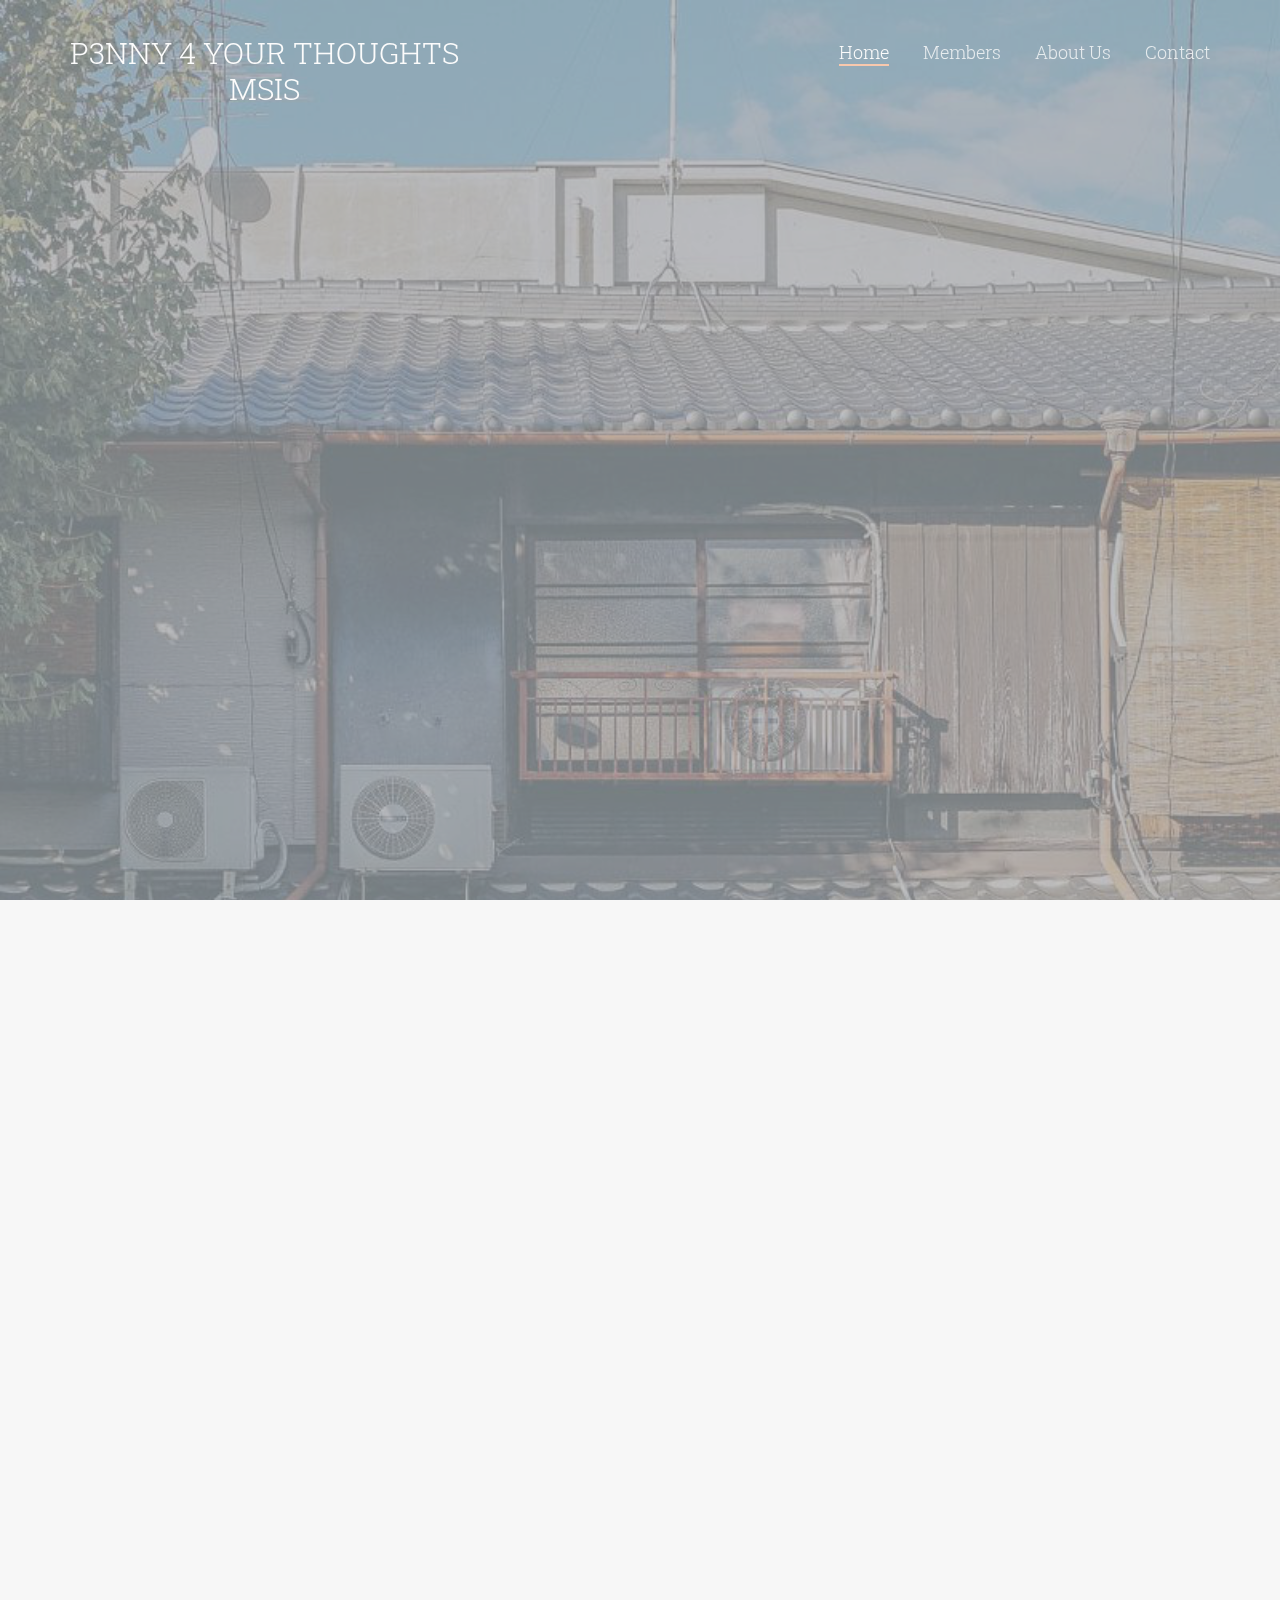
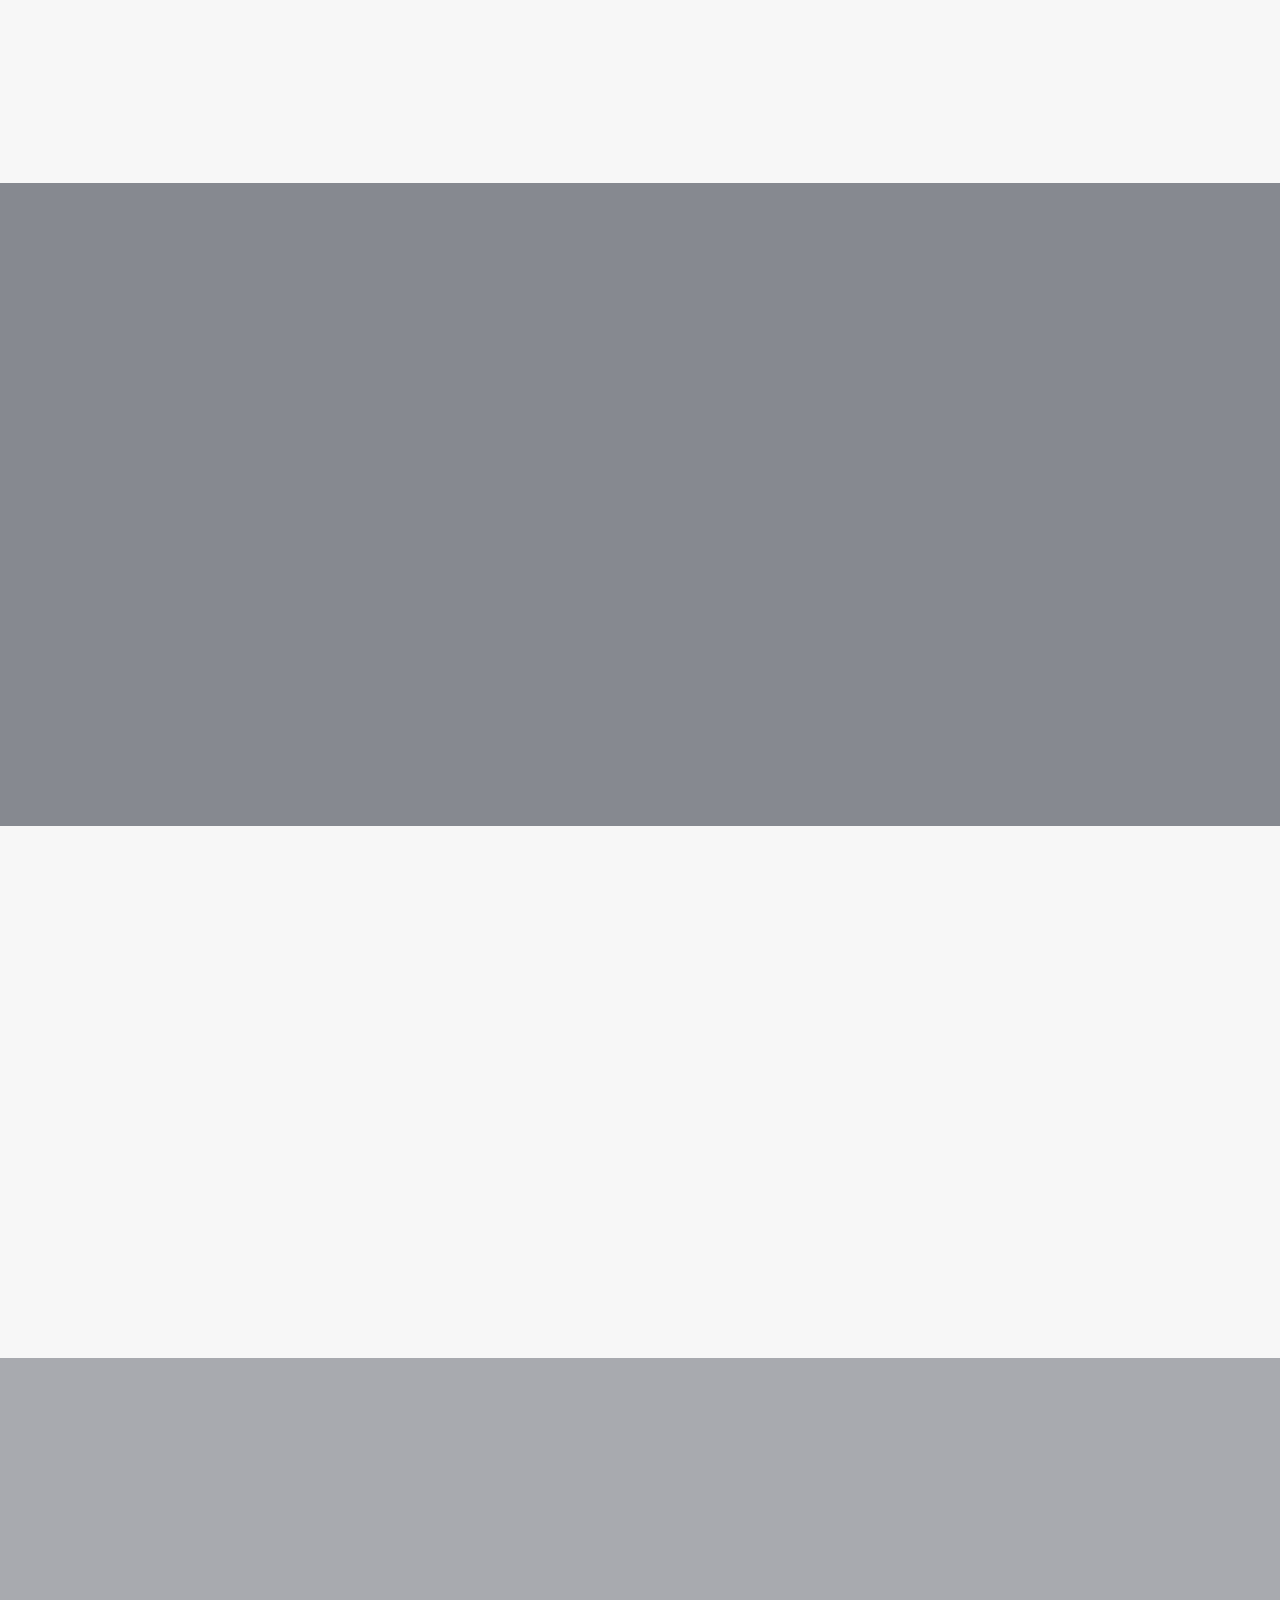
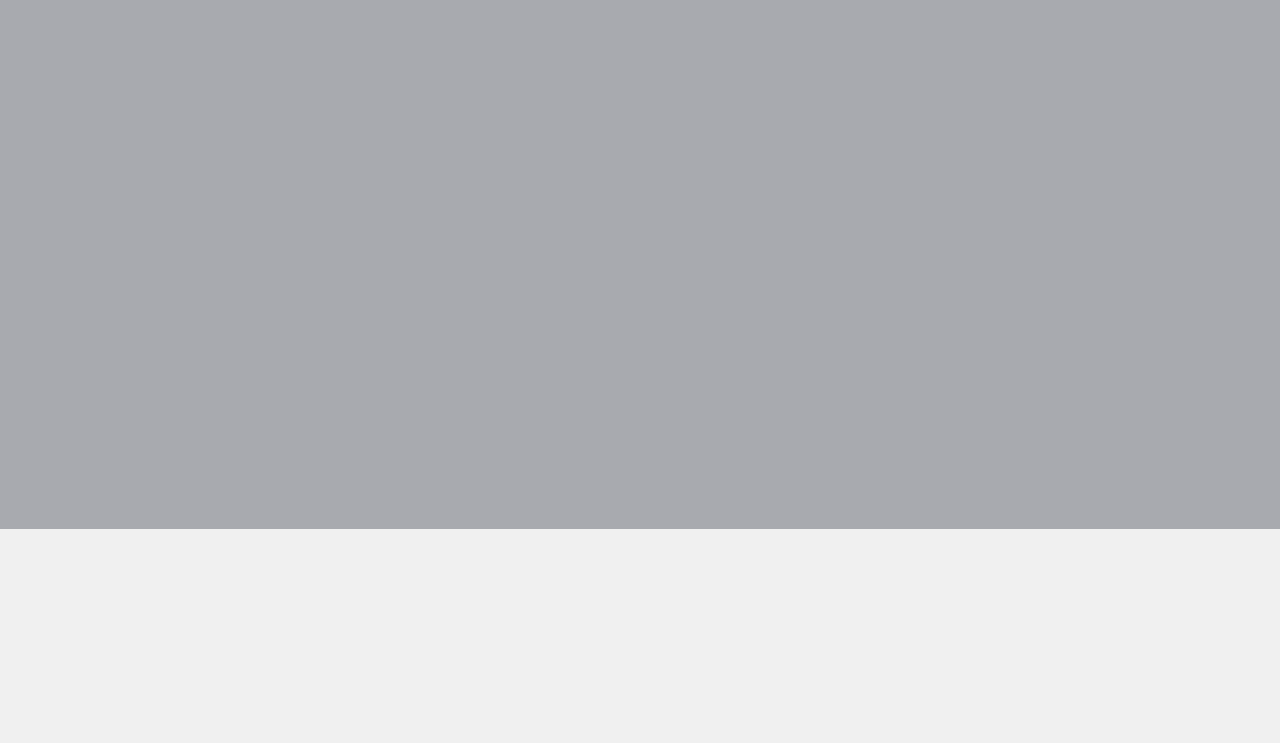
==== index.html @ fc2c0480 "Add files via upload" ====
<!DOCTYPE html>
<!--[if lt IE 7]>      <html class="no-js lt-ie9 lt-ie8 lt-ie7"> <![endif]-->
<!--[if IE 7]>         <html class="no-js lt-ie9 lt-ie8"> <![endif]-->
<!--[if IE 8]>         <html class="no-js lt-ie9"> <![endif]-->
<!--[if gt IE 8]><!--> <html class="no-js"> <!--<![endif]-->
	<head>
	<meta charset="utf-8">
	<meta http-equiv="X-UA-Compatible" content="IE=edge">
	<title>P3NNY 4 YOUR THOUGHTS</title>
	<meta name="viewport" content="width=device-width, initial-scale=1">
	<meta name="description" content="Free HTML5 Template by FREEHTML5.CO" />
	<meta name="keywords" content="free html5, free template, free bootstrap, html5, css3, mobile first, responsive" />
	<meta name="author" content="FREEHTML5.CO" />

  	<!-- Facebook and Twitter integration -->
	<meta property="og:title" content=""/>
	<meta property="og:image" content=""/>
	<meta property="og:url" content=""/>
	<meta property="og:site_name" content=""/>
	<meta property="og:description" content=""/>
	<meta name="twitter:title" content="" />
	<meta name="twitter:image" content="" />
	<meta name="twitter:url" content="" />
	<meta name="twitter:card" content="" />

	<!-- Place favicon.ico and apple-touch-icon.png in the root directory -->
	<link rel="shortcut icon" href="favicon.ico">
	<!-- Google Fonts -->
	<link href='https://fonts.googleapis.com/css?family=Roboto+Slab:400,700|Roboto:400,300,700' rel='stylesheet' type='text/css'>
	<!-- Animate -->
	<link rel="stylesheet" href="css/animate.css">
	<!-- Flexslider -->
	<link rel="stylesheet" href="css/flexslider.css">
	<!-- Icomoon -->
	<link rel="stylesheet" href="css/icomoon.css">
	<!-- Bootstrap  -->
	<link rel="stylesheet" href="css/bootstrap.css">

	<link rel="stylesheet" href="css/style.css">


	<!-- Modernizr JS -->
	<script src="js/modernizr-2.6.2.min.js"></script>
	<!-- FOR IE9 below -->
	<!--[if lt IE 9]>
	<script src="js/respond.min.js"></script>
	<![endif]-->

	</head>
	<body>

	<div id="fh5co-header">
		<div class="container">
			<!-- Mobile Toggle Menu Button -->
			<a href="#" class="js-fh5co-nav-toggle fh5co-nav-toggle"><i></i></a>
			<div id="fh5co-logo">
				<a href="index.html">
				<p>
				P3NNY 4 YOUR THOUGHTS
				<br>
				MSIS
				</p>
				<span></span></a>
			</div>
			<nav id="fh5co-main-nav">
				<ul>
					<li><a href="#" data-nav-section="home">Home</a></li>
					<li><a href="#" data-nav-section="portfolio">Members</a></li>
					<li><a href="#" data-nav-section="about">About Us</a></li>
					<li><a href="#" data-nav-section="contact">Contact</a></li>
				</ul>
			</nav>
		</div>
	</div>
	<div id="fh5co-main">
		<div class="fh5co-overlay-mobile"></div>
		<div id="fh5co-home" class="js-fullheight" data-section="home">

			<div class="flexslider">

				<div class="fh5co-overlay"></div>
				<div class="fh5co-text">
					<div class="container">
						<div class="row text-center">
							<h1 class="animate-box">
							<p>
							P3NNY 4 YOUR THOUGHTS
							</p>
							<p>
							TEAM 34
							</p>
							</h1>
							<div class="fh5co-go animate-box">
								<a href="#" class="js-fh5co-next">
									See Our Story
									<span><i class="icon-arrow-down2"></i></span>
								</a>

							</div>
						</div>
					</div>
				</div>
			  	<ul class="slides">
			   	<li style="background-image: url(images/background.JPG);" data-stellar-background-ratio="0.5"></li>
			  	</ul>

			</div>
		</div>

		<div id="fh5co-portfolio" data-section="portfolio">
			<div class="container">
				<div class="row r-pb">
					<div class="col-md-8 col-md-offset-2 text-center section-heading">
						<h2 class="fh5co-section-title animate-box">We are P3NNY 4 YOUR THOUGHTS</h2>
						<p class="fh5co-lead animate-box">
							<b>Team Members:</b>
							<br>
								Jason Murner
								<br>
								Hunter Davis
								<br>
								Penny Pan
								<br>
								Ugo Orizu
						</p>
					</div>
				</div>
				<div class="row">
					<div class="col-md-3 col-sm-3 col-xs-6 col-xxs-12 animate-box">
						<div class="img-grid">
							<img src="images/jason.jpg" alt="Free HTML5 template by FREEHTML5.co" class="img-responsive">
							<a href="" class="transition">
								<div>
									<span class="fh5co-meta">Personal Photo</span>
									<h2 class="fh5co-title">Jason Murner</h2>
								</div>
							</a>
						</div>
					</div>

					<div class="col-md-3 col-sm-3 col-xs-6 col-xxs-12 animate-box">
						<div class="img-grid">
							<img src="images/hunter.jpg" alt="Free HTML5 template by FREEHTML5.co" class="img-responsive">
							<a href="" class="transition">
								<div>
									<span class="fh5co-meta">Personal Photo</span>
									<h2 class="fh5co-title">Hunter Davis</h2>
								</div>
							</a>
						</div>
					</div>

					<div class="col-md-3 col-sm-3 col-xs-6 col-xxs-12 animate-box">
						<div class="img-grid">
							<img src="images/penny.jpeg" alt="Free HTML5 template by FREEHTML5.co" class="img-responsive">
							<a href="" class="transition">
								<div>
									<span class="fh5co-meta">Personal Photo</span>
									<h2 class="fh5co-title">Penny Pan</h2>
								</div>
							</a>
						</div>
					</div>

					<div class="col-md-3 col-sm-3 col-xs-6 col-xxs-12 animate-box">
						<div class="img-grid">
							<img src="images/ugo.jpg" alt="Free HTML5 template by FREEHTML5.co" class="img-responsive">
							<a href="" class="transition">
								<div>
									<span class="fh5co-meta">Personal Photo</span>
									<h2 class="fh5co-title">Ugo Orizu</h2>
								</div>
							</a>
						</div>
					</div>

				</div>
			</div>
		</div>

		<div id="fh5co-about" data-section="about">
			<div class="container">
				<div class="row r-pb">
					<div class="col-md-8 col-md-offset-2 text-center section-heading animate-box">
						<h2 class="fh5co-section-title">About Us</h2>
					</div>
				</div>
				<div class="row">

					<div class="col-md-6 animate-box">
						<div class="fh5co-text">
							<h2>Our Mission</h2>
							<span class="fh5co-meta"></span>
							<p>
							<h3 style="color: darkgrey;">Using critical thinking and technical expertise to resolve client's needs.</h3>
							</p>
						</div>
					</div>

					<div class="col-md-6 animate-box">
						<div class="fh5co-text">
							<h2> Our Core Values:</h2>
							<span class="fh5co-meta"></span>
							<p>
							<h3 style="color: darkgrey;">Persistence</h3>
							<h3 style="color: darkgrey;">Efficiency</h3>
							<h3 style="color: darkgrey;">Integrity</h3>
							<h3 style="color: darkgrey;">Happiness</h3>
							</p>
						</div>
					</div>

				</div>
			</div>
		</div>



		<div id="fh5co-contact" data-section="contact">
			<div class="container">
				<div class="row">
					<div class="col-md-8 col-md-offset-2 text-center section-heading">
						<h2 class="fh5co-section-title animate-box">Contact</h2>
						<p class="fh5co-lead animate-box">Email</p>
						<p class="animate-box">
						Jason Murner: <a href="mailto:jmurner@iu.edu?Subject=hello" target="_top">jmurner@iu.edu</a>
						<br>
						Hunter Davis: <a href="mailto:hundavis@indiana.edu?Subject=hello" target="_top">hundavis@indiana.edu</a>
						<br>
						Penny Pan: <a href="mailto:nipan@iu.edu?Subject=hello" target="_top">nipan@iu.edu</a>
						<br>
						Ugo Orizu: <a href="mailto:ugorizu@iu.edu?Subject=hello" target="_top">ugorizu@iu.edu</a>
					</div>
				</div>
			</div>
		</div>

		<div id="fh5co-testimony" style="background-image: url(images/bottom.jpg);" data-stellar-background-ratio="0.5">
			<div class="fh5co-overlay"></div>
			<div class="container">
				<div class="row">
					<div class="flexslider animate-box">
							<ul class="slides">
								<li>
									<blockquote>
										<p>
										<b>Our Background</b>
										<br>
										<ul style="color:darkgrey;">
										 				<li>Jason Murner: Bachelor of Art in Economic Consulting</li>
										 				<li>Hunter Davis: Bachelor of Science in Information System & Business Analyst</li>
										 				<li>Penny Pan: Bachelor of Science in Informatics</li>
														<li>Ugo Orizu: Bachelor of Science in Informatics</li>
													</ul>
										</p>
									</blockquote>
								</li>
								<li>
									<blockquote>
										<p>
										What We Did
										<br>
										<ol style = "color:lightgrey;">
														<li>EY Case Competition</li>
													</ol>
										</p>
									</blockquote>
								</li>
								<li>
									<blockquote>
										<p>
										<b>About Teamwork</b>
										<br>
										<p>
													<q><i>Alone we can do so little; together we can do so much.</i></q> – Helen Keller
													</p>
													<p>
													<q><i>Talent wins games, but teamwork and intelligence win championships.</i></q> – Michael Jordan
													</p>
										</p>
									</blockquote>
								</li>


							</ul>
						</div>

				</div>
			</div>
		</div>

		<div id="fh5co-footer">
			<div class="container">
				<div class="row">
					<div class="col-md-6 col-sm-6 animate-box">
						<div class="fh5co-footer-widget">
							<p>&copy; Ni Pan 2019 </p>
						</div>
					</div>
					<div class="col-md-6 col-sm-6 animate-box">
						<div class="fh5co-footer-widget">
							<ul class="fh5co-social pull-right">
								<li>
									<a href="https://twitter.com/iukelleymsis?lang=en"><i class="icon-twitter"></i></a>
								</li>
								<li>
									<a href="https://www.facebook.com/KelleyMSIS/"><i class="icon-facebook"></i></a>
								</li>
								<li>
									<a href="https://kelley.iu.edu/programs/ms-information-systems/"><i class="icon-google"></i></a>
								</li>
							</ul>
						<div class="fh5co-footer-widget">
					</div>
				</div>
			</div>
		</div>

	</div> <!-- END fh5co-page -->

	<!-- jQuery -->
	<script src="js/jquery.min.js"></script>
	<!-- jQuery Easing -->
	<script src="js/jquery.easing.1.3.js"></script>
	<!-- Bootstrap -->
	<script src="js/bootstrap.min.js"></script>
	<!-- Waypoints -->
	<script src="js/jquery.waypoints.min.js"></script>
	<!-- Stellar Parallax -->
	<script src="js/jquery.stellar.min.js"></script>
	<!-- Flexslider -->
	<script src="js/jquery.flexslider-min.js"></script>
	<!-- Main JS -->
	<script src="js/main.js"></script>

	</body>
</html>
---- css/icomoon.css ----
@font-face {
    font-family: 'icomoon';
    src:    url('../fonts/icomoon/icomoon.eot?85cwyn');
    src:    url('../fonts/icomoon/icomoon.eot?85cwyn#iefix') format('embedded-opentype'),
        url('../fonts/icomoon/icomoon.ttf?85cwyn') format('truetype'),
        url('../fonts/icomoon/icomoon.woff?85cwyn') format('woff'),
        url('../fonts/icomoon/icomoon.svg?85cwyn#icomoon') format('svg');
    font-weight: normal;
    font-style: normal;
}

[class^="icon-"], [class*=" icon-"] {
    /* use !important to prevent issues with browser extensions that change fonts */
    font-family: 'icomoon' !important;
    speak: none;
    font-style: normal;
    font-weight: normal;
    font-variant: normal;
    text-transform: none;
    line-height: 1;

    /* Better Font Rendering =========== */
    -webkit-font-smoothing: antialiased;
    -moz-osx-font-smoothing: grayscale;
}

.icon-add-to-list:before {
    content: "\e900";
}
.icon-classic-computer:before {
    content: "\e901";
}
.icon-controller-fast-backward:before {
    content: "\e902";
}
.icon-creative-commons-attribution:before {
    content: "\e903";
}
.icon-creative-commons-noderivs:before {
    content: "\e904";
}
.icon-creative-commons-noncommercial-eu:before {
    content: "\e905";
}
.icon-creative-commons-noncommercial-us:before {
    content: "\e906";
}
.icon-creative-commons-public-domain:before {
    content: "\e907";
}
.icon-creative-commons-remix:before {
    content: "\e908";
}
.icon-creative-commons-share:before {
    content: "\e909";
}
.icon-creative-commons-sharealike:before {
    content: "\e90a";
}
.icon-creative-commons:before {
    content: "\e90b";
}
.icon-document-landscape:before {
    content: "\e90c";
}
.icon-remove-user:before {
    content: "\e90d";
}
.icon-warning:before {
    content: "\e90e";
}
.icon-arrow-bold-down:before {
    content: "\e90f";
}
.icon-arrow-bold-left:before {
    content: "\e910";
}
.icon-arrow-bold-right:before {
    content: "\e911";
}
.icon-arrow-bold-up:before {
    content: "\e912";
}
.icon-arrow-down:before {
    content: "\e913";
}
.icon-arrow-left:before {
    content: "\e914";
}
.icon-arrow-long-down:before {
    content: "\e915";
}
.icon-arrow-long-left:before {
    content: "\e916";
}
.icon-arrow-long-right:before {
    content: "\e917";
}
.icon-arrow-long-up:before {
    content: "\e918";
}
.icon-arrow-right:before {
    content: "\e919";
}
.icon-arrow-up:before {
    content: "\e91a";
}
.icon-arrow-with-circle-down:before {
    content: "\e91b";
}
.icon-arrow-with-circle-left:before {
    content: "\e91c";
}
.icon-arrow-with-circle-right:before {
    content: "\e91d";
}
.icon-arrow-with-circle-up:before {
    content: "\e91e";
}
.icon-bookmark:before {
    content: "\e91f";
}
.icon-bookmarks:before {
    content: "\e920";
}
.icon-chevron-down:before {
    content: "\e921";
}
.icon-chevron-left:before {
    content: "\e922";
}
.icon-chevron-right:before {
    content: "\e923";
}
.icon-chevron-small-down:before {
    content: "\e924";
}
.icon-chevron-small-left:before {
    content: "\e925";
}
.icon-chevron-small-right:before {
    content: "\e926";
}
.icon-chevron-small-up:before {
    content: "\e927";
}
.icon-chevron-thin-down:before {
    content: "\e928";
}
.icon-chevron-thin-left:before {
    content: "\e929";
}
.icon-chevron-thin-right:before {
    content: "\e92a";
}
.icon-chevron-thin-up:before {
    content: "\e92b";
}
.icon-chevron-up:before {
    content: "\e92c";
}
.icon-chevron-with-circle-down:before {
    content: "\e92d";
}
.icon-chevron-with-circle-left:before {
    content: "\e92e";
}
.icon-chevron-with-circle-right:before {
    content: "\e92f";
}
.icon-chevron-with-circle-up:before {
    content: "\e930";
}
.icon-cloud:before {
    content: "\e931";
}
.icon-controller-fast-forward:before {
    content: "\e932";
}
.icon-controller-jump-to-start:before {
    content: "\e933";
}
.icon-controller-next:before {
    content: "\e934";
}
.icon-controller-paus:before {
    content: "\e935";
}
.icon-controller-play:before {
    content: "\e936";
}
.icon-controller-record:before {
    content: "\e937";
}
.icon-controller-stop:before {
    content: "\e938";
}
.icon-controller-volume:before {
    content: "\e939";
}
.icon-dot-single:before {
    content: "\e93a";
}
.icon-dots-three-horizontal:before {
    content: "\e93b";
}
.icon-dots-three-vertical:before {
    content: "\e93c";
}
.icon-dots-two-horizontal:before {
    content: "\e93d";
}
.icon-dots-two-vertical:before {
    content: "\e93e";
}
.icon-download:before {
    content: "\e93f";
}
.icon-emoji-flirt:before {
    content: "\e940";
}
.icon-flow-branch:before {
    content: "\e941";
}
.icon-flow-cascade:before {
    content: "\e942";
}
.icon-flow-line:before {
    content: "\e943";
}
.icon-flow-parallel:before {
    content: "\e944";
}
.icon-flow-tree:before {
    content: "\e945";
}
.icon-install:before {
    content: "\e946";
}
.icon-layers:before {
    content: "\e947";
}
.icon-open-book:before {
    content: "\e948";
}
.icon-resize-100:before {
    content: "\e949";
}
.icon-resize-full-screen:before {
    content: "\e94a";
}
.icon-save:before {
    content: "\e94b";
}
.icon-select-arrows:before {
    content: "\e94c";
}
.icon-sound-mute:before {
    content: "\e94d";
}
.icon-sound:before {
    content: "\e94e";
}
.icon-trash:before {
    content: "\e94f";
}
.icon-triangle-down:before {
    content: "\e950";
}
.icon-triangle-left:before {
    content: "\e951";
}
.icon-triangle-right:before {
    content: "\e952";
}
.icon-triangle-up:before {
    content: "\e953";
}
.icon-uninstall:before {
    content: "\e954";
}
.icon-upload-to-cloud:before {
    content: "\e955";
}
.icon-upload:before {
    content: "\e956";
}
.icon-add-user:before {
    content: "\e957";
}
.icon-address:before {
    content: "\e958";
}
.icon-adjust:before {
    content: "\e959";
}
.icon-air:before {
    content: "\e95a";
}
.icon-aircraft-landing:before {
    content: "\e95b";
}
.icon-aircraft-take-off:before {
    content: "\e95c";
}
.icon-aircraft:before {
    content: "\e95d";
}
.icon-align-bottom:before {
    content: "\e95e";
}
.icon-align-horizontal-middle:before {
    content: "\e95f";
}
.icon-align-left:before {
    content: "\e960";
}
.icon-align-right:before {
    content: "\e961";
}
.icon-align-top:before {
    content: "\e962";
}
.icon-align-vertical-middle:before {
    content: "\e963";
}
.icon-archive:before {
    content: "\e964";
}
.icon-area-graph:before {
    content: "\e965";
}
.icon-attachment:before {
    content: "\e966";
}
.icon-awareness-ribbon:before {
    content: "\e967";
}
.icon-back-in-time:before {
    content: "\e968";
}
.icon-back:before {
    content: "\e969";
}
.icon-bar-graph:before {
    content: "\e96a";
}
.icon-battery:before {
    content: "\e96b";
}
.icon-beamed-note:before {
    content: "\e96c";
}
.icon-bell:before {
    content: "\e96d";
}
.icon-blackboard:before {
    content: "\e96e";
}
.icon-block:before {
    content: "\e96f";
}
.icon-book:before {
    content: "\e970";
}
.icon-bowl:before {
    content: "\e971";
}
.icon-box:before {
    content: "\e972";
}
.icon-briefcase:before {
    content: "\e973";
}
.icon-browser:before {
    content: "\e974";
}
.icon-brush:before {
    content: "\e975";
}
.icon-bucket:before {
    content: "\e976";
}
.icon-cake:before {
    content: "\e977";
}
.icon-calculator:before {
    content: "\e978";
}
.icon-calendar:before {
    content: "\e979";
}
.icon-camera:before {
    content: "\e97a";
}
.icon-ccw:before {
    content: "\e97b";
}
.icon-chat:before {
    content: "\e97c";
}
.icon-check:before {
    content: "\e97d";
}
.icon-circle-with-cross:before {
    content: "\e97e";
}
.icon-circle-with-minus:before {
    content: "\e97f";
}
.icon-circle-with-plus:before {
    content: "\e980";
}
.icon-circle:before {
    content: "\e981";
}
.icon-circular-graph:before {
    content: "\e982";
}
.icon-clapperboard:before {
    content: "\e983";
}
.icon-clipboard:before {
    content: "\e984";
}
.icon-clock:before {
    content: "\e985";
}
.icon-code:before {
    content: "\e986";
}
.icon-cog:before {
    content: "\e987";
}
.icon-colours:before {
    content: "\e988";
}
.icon-compass:before {
    content: "\e989";
}
.icon-copy:before {
    content: "\e98a";
}
.icon-credit-card:before {
    content: "\e98b";
}
.icon-credit:before {
    content: "\e98c";
}
.icon-cross:before {
    content: "\e98d";
}
.icon-cup:before {
    content: "\e98e";
}
.icon-cw:before {
    content: "\e98f";
}
.icon-cycle:before {
    content: "\e990";
}
.icon-database:before {
    content: "\e991";
}
.icon-dial-pad:before {
    content: "\e992";
}
.icon-direction:before {
    content: "\e993";
}
.icon-document:before {
    content: "\e994";
}
.icon-documents:before {
    content: "\e995";
}
.icon-drink:before {
    content: "\e996";
}
.icon-drive:before {
    content: "\e997";
}
.icon-drop:before {
    content: "\e998";
}
.icon-edit:before {
    content: "\e999";
}
.icon-email:before {
    content: "\e99a";
}
.icon-emoji-happy:before {
    content: "\e99b";
}
.icon-emoji-neutral:before {
    content: "\e99c";
}
.icon-emoji-sad:before {
    content: "\e99d";
}
.icon-erase:before {
    content: "\e99e";
}
.icon-eraser:before {
    content: "\e99f";
}
.icon-export:before {
    content: "\e9a0";
}
.icon-eye:before {
    content: "\e9a1";
}
.icon-feather:before {
    content: "\e9a2";
}
.icon-flag:before {
    content: "\e9a3";
}
.icon-flash:before {
    content: "\e9a4";
}
.icon-flashlight:before {
    content: "\e9a5";
}
.icon-flat-brush:before {
    content: "\e9a6";
}
.icon-folder-images:before {
    content: "\e9a7";
}
.icon-folder-music:before {
    content: "\e9a8";
}
.icon-folder-video:before {
    content: "\e9a9";
}
.icon-folder:before {
    content: "\e9aa";
}
.icon-forward:before {
    content: "\e9ab";
}
.icon-funnel:before {
    content: "\e9ac";
}
.icon-game-controller:before {
    content: "\e9ad";
}
.icon-gauge:before {
    content: "\e9ae";
}
.icon-globe:before {
    content: "\e9af";
}
.icon-graduation-cap:before {
    content: "\e9b0";
}
.icon-grid:before {
    content: "\e9b1";
}
.icon-hair-cross:before {
    content: "\e9b2";
}
.icon-hand:before {
    content: "\e9b3";
}
.icon-heart-outlined:before {
    content: "\e9b4";
}
.icon-heart:before {
    content: "\e9b5";
}
.icon-help-with-circle:before {
    content: "\e9b6";
}
.icon-help:before {
    content: "\e9b7";
}
.icon-home:before {
    content: "\e9b8";
}
.icon-hour-glass:before {
    content: "\e9b9";
}
.icon-image-inverted:before {
    content: "\e9ba";
}
.icon-image:before {
    content: "\e9bb";
}
.icon-images:before {
    content: "\e9bc";
}
.icon-inbox:before {
    content: "\e9bd";
}
.icon-infinity:before {
    content: "\e9be";
}
.icon-info-with-circle:before {
    content: "\e9bf";
}
.icon-info:before {
    content: "\e9c0";
}
.icon-key:before {
    content: "\e9c1";
}
.icon-keyboard:before {
    content: "\e9c2";
}
.icon-lab-flask:before {
    content: "\e9c3";
}
.icon-landline:before {
    content: "\e9c4";
}
.icon-language:before {
    content: "\e9c5";
}
.icon-laptop:before {
    content: "\e9c6";
}
.icon-leaf:before {
    content: "\e9c7";
}
.icon-level-down:before {
    content: "\e9c8";
}
.icon-level-up:before {
    content: "\e9c9";
}
.icon-lifebuoy:before {
    content: "\e9ca";
}
.icon-light-bulb:before {
    content: "\e9cb";
}
.icon-light-down:before {
    content: "\e9cc";
}
.icon-light-up:before {
    content: "\e9cd";
}
.icon-line-graph:before {
    content: "\e9ce";
}
.icon-link:before {
    content: "\e9cf";
}
.icon-list:before {
    content: "\e9d0";
}
.icon-location-pin:before {
    content: "\e9d1";
}
.icon-location:before {
    content: "\e9d2";
}
.icon-lock-open:before {
    content: "\e9d3";
}
.icon-lock:before {
    content: "\e9d4";
}
.icon-log-out:before {
    content: "\e9d5";
}
.icon-login:before {
    content: "\e9d6";
}
.icon-loop:before {
    content: "\e9d7";
}
.icon-magnet:before {
    content: "\e9d8";
}
.icon-magnifying-glass:before {
    content: "\e9d9";
}
.icon-mail:before {
    content: "\e9da";
}
.icon-man:before {
    content: "\e9db";
}
.icon-map:before {
    content: "\e9dc";
}
.icon-mask:before {
    content: "\e9dd";
}
.icon-medal:before {
    content: "\e9de";
}
.icon-megaphone:before {
    content: "\e9df";
}
.icon-menu:before {
    content: "\e9e0";
}
.icon-message:before {
    content: "\e9e1";
}
.icon-mic:before {
    content: "\e9e2";
}
.icon-minus:before {
    content: "\e9e3";
}
.icon-mobile:before {
    content: "\e9e4";
}
.icon-modern-mic:before {
    content: "\e9e5";
}
.icon-moon:before {
    content: "\e9e6";
}
.icon-mouse:before {
    content: "\e9e7";
}
.icon-music:before {
    content: "\e9e8";
}
.icon-network:before {
    content: "\e9e9";
}
.icon-new-message:before {
    content: "\e9ea";
}
.icon-new:before {
    content: "\e9eb";
}
.icon-news:before {
    content: "\e9ec";
}
.icon-note:before {
    content: "\e9ed";
}
.icon-notification:before {
    content: "\e9ee";
}
.icon-old-mobile:before {
    content: "\e9ef";
}
.icon-old-phone:before {
    content: "\e9f0";
}
.icon-palette:before {
    content: "\e9f1";
}
.icon-paper-plane:before {
    content: "\e9f2";
}
.icon-pencil:before {
    content: "\e9f3";
}
.icon-phone:before {
    content: "\e9f4";
}
.icon-pie-chart:before {
    content: "\e9f5";
}
.icon-pin:before {
    content: "\e9f6";
}
.icon-plus:before {
    content: "\e9f7";
}
.icon-popup:before {
    content: "\e9f8";
}
.icon-power-plug:before {
    content: "\e9f9";
}
.icon-price-ribbon:before {
    content: "\e9fa";
}
.icon-price-tag:before {
    content: "\e9fb";
}
.icon-print:before {
    content: "\e9fc";
}
.icon-progress-empty:before {
    content: "\e9fd";
}
.icon-progress-full:before {
    content: "\e9fe";
}
.icon-progress-one:before {
    content: "\e9ff";
}
.icon-progress-two:before {
    content: "\ea00";
}
.icon-publish:before {
    content: "\ea01";
}
.icon-quote:before {
    content: "\ea02";
}
.icon-radio:before {
    content: "\ea03";
}
.icon-reply-all:before {
    content: "\ea04";
}
.icon-reply:before {
    content: "\ea05";
}
.icon-retweet:before {
    content: "\ea06";
}
.icon-rocket:before {
    content: "\ea07";
}
.icon-round-brush:before {
    content: "\ea08";
}
.icon-rss:before {
    content: "\ea09";
}
.icon-ruler:before {
    content: "\ea0a";
}
.icon-scissors:before {
    content: "\ea0b";
}
.icon-share-alternitive:before {
    content: "\ea0c";
}
.icon-share:before {
    content: "\ea0d";
}
.icon-shareable:before {
    content: "\ea0e";
}
.icon-shield:before {
    content: "\ea0f";
}
.icon-shop:before {
    content: "\ea10";
}
.icon-shopping-bag:before {
    content: "\ea11";
}
.icon-shopping-basket:before {
    content: "\ea12";
}
.icon-shopping-cart:before {
    content: "\ea13";
}
.icon-shuffle:before {
    content: "\ea14";
}
.icon-signal:before {
    content: "\ea15";
}
.icon-sound-mix:before {
    content: "\ea16";
}
.icon-sports-club:before {
    content: "\ea17";
}
.icon-spreadsheet:before {
    content: "\ea18";
}
.icon-squared-cross:before {
    content: "\ea19";
}
.icon-squared-minus:before {
    content: "\ea1a";
}
.icon-squared-plus:before {
    content: "\ea1b";
}
.icon-star-outlined:before {
    content: "\ea1c";
}
.icon-star:before {
    content: "\ea1d";
}
.icon-stopwatch:before {
    content: "\ea1e";
}
.icon-suitcase:before {
    content: "\ea1f";
}
.icon-swap:before {
    content: "\ea20";
}
.icon-sweden:before {
    content: "\ea21";
}
.icon-switch:before {
    content: "\ea22";
}
.icon-tablet:before {
    content: "\ea23";
}
.icon-tag:before {
    content: "\ea24";
}
.icon-text-document-inverted:before {
    content: "\ea25";
}
.icon-text-document:before {
    content: "\ea26";
}
.icon-text:before {
    content: "\ea27";
}
.icon-thermometer:before {
    content: "\ea28";
}
.icon-thumbs-down:before {
    content: "\ea29";
}
.icon-thumbs-up:before {
    content: "\ea2a";
}
.icon-thunder-cloud:before {
    content: "\ea2b";
}
.icon-ticket:before {
    content: "\ea2c";
}
.icon-time-slot:before {
    content: "\ea2d";
}
.icon-tools:before {
    content: "\ea2e";
}
.icon-traffic-cone:before {
    content: "\ea2f";
}
.icon-tree:before {
    content: "\ea30";
}
.icon-trophy:before {
    content: "\ea31";
}
.icon-tv:before {
    content: "\ea32";
}
.icon-typing:before {
    content: "\ea33";
}
.icon-unread:before {
    content: "\ea34";
}
.icon-untag:before {
    content: "\ea35";
}
.icon-user:before {
    content: "\ea36";
}
.icon-users:before {
    content: "\ea37";
}
.icon-v-card:before {
    content: "\ea38";
}
.icon-video:before {
    content: "\ea39";
}
.icon-vinyl:before {
    content: "\ea3a";
}
.icon-voicemail:before {
    content: "\ea3b";
}
.icon-wallet:before {
    content: "\ea3c";
}
.icon-water:before {
    content: "\ea3d";
}
.icon-px-with-circle:before {
    content: "\ea3e";
}
.icon-px:before {
    content: "\ea3f";
}
.icon-basecamp:before {
    content: "\ea40";
}
.icon-behance:before {
    content: "\ea41";
}
.icon-creative-cloud:before {
    content: "\ea42";
}
.icon-dropbox:before {
    content: "\ea43";
}
.icon-evernote:before {
    content: "\ea44";
}
.icon-flattr:before {
    content: "\ea45";
}
.icon-foursquare:before {
    content: "\ea46";
}
.icon-google-drive:before {
    content: "\ea47";
}
.icon-google-hangouts:before {
    content: "\ea48";
}
.icon-grooveshark:before {
    content: "\ea49";
}
.icon-icloud:before {
    content: "\ea4a";
}
.icon-mixi:before {
    content: "\ea4b";
}
.icon-onedrive:before {
    content: "\ea4c";
}
.icon-paypal:before {
    content: "\ea4d";
}
.icon-picasa:before {
    content: "\ea4e";
}
.icon-qq:before {
    content: "\ea4f";
}
.icon-rdio-with-circle:before {
    content: "\ea50";
}
.icon-renren:before {
    content: "\ea51";
}
.icon-scribd:before {
    content: "\ea52";
}
.icon-sina-weibo:before {
    content: "\ea53";
}
.icon-skype-with-circle:before {
    content: "\ea54";
}
.icon-skype:before {
    content: "\ea55";
}
.icon-slideshare:before {
    content: "\ea56";
}
.icon-smashing:before {
    content: "\ea57";
}
.icon-soundcloud:before {
    content: "\ea58";
}
.icon-spotify-with-circle:before {
    content: "\ea59";
}
.icon-spotify:before {
    content: "\ea5a";
}
.icon-swarm:before {
    content: "\ea5b";
}
.icon-vine-with-circle:before {
    content: "\ea5c";
}
.icon-vine:before {
    content: "\ea5d";
}
.icon-vk-alternitive:before {
    content: "\ea5e";
}
.icon-vk-with-circle:before {
    content: "\ea5f";
}
.icon-vk:before {
    content: "\ea60";
}
.icon-xing-with-circle:before {
    content: "\ea61";
}
.icon-xing:before {
    content: "\ea62";
}
.icon-yelp:before {
    content: "\ea63";
}
.icon-dribbble-with-circle:before {
    content: "\ea64";
}
.icon-dribbble:before {
    content: "\ea65";
}
.icon-facebook-with-circle:before {
    content: "\ea66";
}
.icon-facebook:before {
    content: "\ea67";
}
.icon-flickr-with-circle:before {
    content: "\ea68";
}
.icon-flickr:before {
    content: "\ea69";
}
.icon-github-with-circle:before {
    content: "\ea6a";
}
.icon-github:before {
    content: "\ea6b";
}
.icon-google-with-circle:before {
    content: "\ea6c";
}
.icon-google:before {
    content: "\ea6d";
}
.icon-instagram-with-circle:before {
    content: "\ea6e";
}
.icon-instagram:before {
    content: "\ea6f";
}
.icon-lastfm-with-circle:before {
    content: "\ea70";
}
.icon-lastfm:before {
    content: "\ea71";
}
.icon-linkedin-with-circle:before {
    content: "\ea72";
}
.icon-linkedin:before {
    content: "\ea73";
}
.icon-pinterest-with-circle:before {
    content: "\ea74";
}
.icon-pinterest:before {
    content: "\ea75";
}
.icon-rdio:before {
    content: "\ea76";
}
.icon-stumbleupon-with-circle:before {
    content: "\ea77";
}
.icon-stumbleupon:before {
    content: "\ea78";
}
.icon-tumblr-with-circle:before {
    content: "\ea79";
}
.icon-tumblr:before {
    content: "\ea7a";
}
.icon-twitter-with-circle:before {
    content: "\ea7b";
}
.icon-twitter:before {
    content: "\ea7c";
}
.icon-vimeo-with-circle:before {
    content: "\ea7d";
}
.icon-vimeo:before {
    content: "\ea7e";
}
.icon-youtube-with-circle:before {
    content: "\ea7f";
}
.icon-youtube:before {
    content: "\ea80";
}
.icon-eye3:before {
    content: "\e000";
}
.icon-paper-clip:before {
    content: "\e001";
}
.icon-mail2:before {
    content: "\e002";
}
.icon-toggle:before {
    content: "\e003";
}
.icon-layout:before {
    content: "\e004";
}
.icon-link2:before {
    content: "\e005";
}
.icon-bell3:before {
    content: "\e006";
}
.icon-lock2:before {
    content: "\e007";
}
.icon-unlock:before {
    content: "\e008";
}
.icon-ribbon:before {
    content: "\e009";
}
.icon-image3:before {
    content: "\e010";
}
.icon-signal2:before {
    content: "\e011";
}
.icon-target2:before {
    content: "\e012";
}
.icon-clipboard2:before {
    content: "\e013";
}
.icon-clock3:before {
    content: "\e014";
}
.icon-watch:before {
    content: "\e015";
}
.icon-air-play:before {
    content: "\e016";
}
.icon-camera3:before {
    content: "\e017";
}
.icon-video2:before {
    content: "\e018";
}
.icon-disc:before {
    content: "\e019";
}
.icon-printer2:before {
    content: "\e020";
}
.icon-monitor2:before {
    content: "\e021";
}
.icon-server:before {
    content: "\e022";
}
.icon-cog3:before {
    content: "\e023";
}
.icon-heart3:before {
    content: "\e024";
}
.icon-paragraph:before {
    content: "\e025";
}
.icon-align-justify:before {
    content: "\e026";
}
.icon-align-left2:before {
    content: "\e027";
}
.icon-align-center:before {
    content: "\e028";
}
.icon-align-right2:before {
    content: "\e029";
}
.icon-book3:before {
    content: "\e030";
}
.icon-layers2:before {
    content: "\e031";
}
.icon-stack:before {
    content: "\e032";
}
.icon-stack-2:before {
    content: "\e033";
}
.icon-paper:before {
    content: "\e034";
}
.icon-paper-stack:before {
    content: "\e035";
}
.icon-search2:before {
    content: "\e036";
}
.icon-zoom-in:before {
    content: "\e037";
}
.icon-zoom-out:before {
    content: "\e038";
}
.icon-reply3:before {
    content: "\e039";
}
.icon-circle-plus:before {
    content: "\e040";
}
.icon-circle-minus:before {
    content: "\e041";
}
.icon-circle-check:before {
    content: "\e042";
}
.icon-circle-cross:before {
    content: "\e043";
}
.icon-square-plus:before {
    content: "\e044";
}
.icon-square-minus:before {
    content: "\e045";
}
.icon-square-check:before {
    content: "\e046";
}
.icon-square-cross:before {
    content: "\e047";
}
.icon-microphone2:before {
    content: "\e048";
}
.icon-record:before {
    content: "\e049";
}
.icon-skip-back:before {
    content: "\e050";
}
.icon-rewind:before {
    content: "\e051";
}
.icon-play2:before {
    content: "\e052";
}
.icon-pause:before {
    content: "\e053";
}
.icon-stop:before {
    content: "\e054";
}
.icon-fast-forward2:before {
    content: "\e055";
}
.icon-skip-forward:before {
    content: "\e056";
}
.icon-shuffle2:before {
    content: "\e057";
}
.icon-repeat:before {
    content: "\e058";
}
.icon-folder3:before {
    content: "\e059";
}
.icon-umbrella:before {
    content: "\e060";
}
.icon-moon3:before {
    content: "\e061";
}
.icon-thermometer2:before {
    content: "\e062";
}
.icon-drop2:before {
    content: "\e063";
}
.icon-sun2:before {
    content: "\e064";
}
.icon-cloud3:before {
    content: "\e065";
}
.icon-cloud-upload:before {
    content: "\e066";
}
.icon-cloud-download:before {
    content: "\e067";
}
.icon-upload3:before {
    content: "\e068";
}
.icon-download3:before {
    content: "\e069";
}
.icon-location3:before {
    content: "\e070";
}
.icon-location-2:before {
    content: "\e071";
}
.icon-map2:before {
    content: "\e072";
}
.icon-battery2:before {
    content: "\e073";
}
.icon-head:before {
    content: "\e074";
}
.icon-briefcase2:before {
    content: "\e075";
}
.icon-speech-bubble:before {
    content: "\e076";
}
.icon-anchor:before {
    content: "\e077";
}
.icon-globe2:before {
    content: "\e078";
}
.icon-box3:before {
    content: "\e079";
}
.icon-reload:before {
    content: "\e080";
}
.icon-share2:before {
    content: "\e081";
}
.icon-marquee:before {
    content: "\e082";
}
.icon-marquee-plus:before {
    content: "\e083";
}
.icon-marquee-minus:before {
    content: "\e084";
}
.icon-tag3:before {
    content: "\e085";
}
.icon-power:before {
    content: "\e086";
}
.icon-command:before {
    content: "\e087";
}
.icon-alt:before {
    content: "\e088";
}
.icon-esc:before {
    content: "\e089";
}
.icon-bar-graph2:before {
    content: "\e090";
}
.icon-bar-graph-2:before {
    content: "\e091";
}
.icon-pie-graph:before {
    content: "\e092";
}
.icon-star2:before {
    content: "\e093";
}
.icon-arrow-left2:before {
    content: "\e094";
}
.icon-arrow-right2:before {
    content: "\e095";
}
.icon-arrow-up2:before {
    content: "\e096";
}
.icon-arrow-down2:before {
    content: "\e097";
}
.icon-volume:before {
    content: "\e098";
}
.icon-mute:before {
    content: "\e099";
}
.icon-content-right:before {
    content: "\e100";
}
.icon-content-left:before {
    content: "\e101";
}
.icon-grid2:before {
    content: "\e102";
}
.icon-grid-2:before {
    content: "\e103";
}
.icon-columns:before {
    content: "\e104";
}
.icon-loader:before {
    content: "\e105";
}
.icon-bag:before {
    content: "\e106";
}
.icon-ban:before {
    content: "\e107";
}
.icon-flag3:before {
    content: "\e108";
}
.icon-trash3:before {
    content: "\e109";
}
.icon-expand:before {
    content: "\e110";
}
.icon-contract:before {
    content: "\e111";
}
.icon-maximize:before {
    content: "\e112";
}
.icon-minimize:before {
    content: "\e113";
}
.icon-plus3:before {
    content: "\e114";
}
.icon-minus2:before {
    content: "\e115";
}
.icon-check2:before {
    content: "\e116";
}
.icon-cross3:before {
    content: "\e117";
}
.icon-move:before {
    content: "\e118";
}
.icon-delete:before {
    content: "\e119";
}
.icon-menu2:before {
    content: "\e120";
}
.icon-archive2:before {
    content: "\e121";
}
.icon-inbox2:before {
    content: "\e122";
}
.icon-outbox:before {
    content: "\e123";
}
.icon-file:before {
    content: "\e124";
}
.icon-file-add:before {
    content: "\e125";
}
.icon-file-subtract:before {
    content: "\e126";
}
.icon-help2:before {
    content: "\e127";
}
.icon-open:before {
    content: "\e128";
}
.icon-ellipsis:before {
    content: "\e129";
}
---- css/style.css ----
@font-face {
  font-family: 'icomoon';
  src: url("../fonts/icomoon/icomoon.eot?srf3rx");
  src: url("../fonts/icomoon/icomoon.eot?srf3rx#iefix") format("embedded-opentype"), url("../fonts/icomoon/icomoon.ttf?srf3rx") format("truetype"), url("../fonts/icomoon/icomoon.woff?srf3rx") format("woff"), url("../fonts/icomoon/icomoon.svg?srf3rx#icomoon") format("svg");
  font-weight: normal;
  font-style: normal;
}
html {
  background: #f7f7f7;
}

body {
  font-family: "Roboto", sans-serif;
  font-size: 18px;
  font-weight: 300;
  line-height: 1.5;
  color: #7a7e89;
  background: #f7f7f7;
}
body.fh5co-overflow {
  overflow-x: auto;
}

::-webkit-selection {
  color: #fff;
  background: #f9ad81;
}

::-moz-selection {
  color: #fff;
  background: #f9ad81;
}

::selection {
  color: #fff;
  background: #f9ad81;
}

a {
  color: #f9ad81;
  -webkit-transition: 0.5s;
  -o-transition: 0.5s;
  transition: 0.5s;
}
a:hover, a:focus, a:active {
  color: #f67d38;
  outline: none;
  text-decoration: none;
}

h1, h2, h3, h4, h5, h6 {
  font-family: "Roboto Slab", sans-serif;
  color: #000;
}

p {
  margin-bottom: 30px;
}

.btn {
  margin-right: 4px;
  margin-bottom: 4px;
  font-family: "Roboto Slab", sans-serif;
  font-size: 12px;
  letter-spacing: 2px;
  text-transform: uppercase;
  font-weight: 700;
  -webkit-border-radius: 4px;
  -moz-border-radius: 4px;
  -ms-border-radius: 4px;
  border-radius: 4px;
  -webkit-transition: 0.5s;
  -o-transition: 0.5s;
  transition: 0.5s;
}
.btn.btn-md {
  padding: 10px 20px !important;
}
.btn.btn-lg {
  padding: 18px 36px !important;
}
.btn:hover, .btn:active, .btn:focus {
  box-shadow: none !important;
  outline: none !important;
}

.btn-primary {
  background: #f9ad81;
  color: #fff;
  border: 2px solid #f9ad81;
}
.btn-primary:hover, .btn-primary:focus, .btn-primary:active {
  background: #f89d69 !important;
  border-color: #f89d69 !important;
}
.btn-primary.btn-outline {
  background: transparent;
  color: #f9ad81;
  border: 2px solid #f9ad81;
}
.btn-primary.btn-outline:hover, .btn-primary.btn-outline:focus, .btn-primary.btn-outline:active {
  background: #f9ad81;
  color: #fff;
}

.btn-success {
  background: #58ca7e;
  color: #fff;
  border: 2px solid #58ca7e;
}
.btn-success:hover, .btn-success:focus, .btn-success:active {
  background: #45c46f !important;
  border-color: #45c46f !important;
}
.btn-success.btn-outline {
  background: transparent;
  color: #58ca7e;
  border: 2px solid #58ca7e;
}
.btn-success.btn-outline:hover, .btn-success.btn-outline:focus, .btn-success.btn-outline:active {
  background: #58ca7e;
  color: #fff;
}

.btn-info {
  background: #1784fb;
  color: #fff;
  border: 2px solid #1784fb;
}
.btn-info:hover, .btn-info:focus, .btn-info:active {
  background: #0477f4 !important;
  border-color: #0477f4 !important;
}
.btn-info.btn-outline {
  background: transparent;
  color: #1784fb;
  border: 2px solid #1784fb;
}
.btn-info.btn-outline:hover, .btn-info.btn-outline:focus, .btn-info.btn-outline:active {
  background: #1784fb;
  color: #fff;
}

.btn-warning {
  background: #fed330;
  color: #fff;
  border: 2px solid #fed330;
}
.btn-warning:hover, .btn-warning:focus, .btn-warning:active {
  background: #fece17 !important;
  border-color: #fece17 !important;
}
.btn-warning.btn-outline {
  background: transparent;
  color: #fed330;
  border: 2px solid #fed330;
}
.btn-warning.btn-outline:hover, .btn-warning.btn-outline:focus, .btn-warning.btn-outline:active {
  background: #fed330;
  color: #fff;
}

.btn-danger {
  background: #fb4f59;
  color: #fff;
  border: 2px solid #fb4f59;
}
.btn-danger:hover, .btn-danger:focus, .btn-danger:active {
  background: #fa3641 !important;
  border-color: #fa3641 !important;
}
.btn-danger.btn-outline {
  background: transparent;
  color: #fb4f59;
  border: 2px solid #fb4f59;
}
.btn-danger.btn-outline:hover, .btn-danger.btn-outline:focus, .btn-danger.btn-outline:active {
  background: #fb4f59;
  color: #fff;
}

.btn-outline {
  background: none;
  border: 2px solid gray;
  font-size: 12px;
  letter-spacing: 2px;
  text-transform: uppercase;
  -webkit-transition: 0.3s;
  -o-transition: 0.3s;
  transition: 0.3s;
}
.btn-outline:hover, .btn-outline:focus, .btn-outline:active {
  box-shadow: none;
}

.form-control {
  box-shadow: none;
  background: transparent;
  border: 2px solid rgba(0, 0, 0, 0.1);
  height: 54px;
  font-size: 18px;
  font-weight: 300;
}
.form-control:active, .form-control:focus {
  outline: none;
  box-shadow: none;
  border-color: #f9ad81;
}

#fh5co-header {
  position: absolute;
  top: 20px;
  left: 0;
  z-index: 999;
  background: transparent;
  padding: 15px 0;
  width: 100%;
}
@media screen and (max-width: 768px) {
  #fh5co-header {
    background: #fff;
    top: 0;
  }
}
#fh5co-header #fh5co-logo {
  float: left;
  line-height: 1.2;
  position: relative;
  text-align: center;
}
@media screen and (max-width: 768px) {
  #fh5co-header #fh5co-logo {
    top: -2px;
  }
}
#fh5co-header #fh5co-logo a {
  font-family: "Roboto Slab", sans-serif;
  font-size: 30px;
  color: #fff;
}
@media screen and (max-width: 768px) {
  #fh5co-header #fh5co-logo a {
    color: #000;
  }
}
#fh5co-header #fh5co-logo a span {
  color: #f9ad81;
}
#fh5co-header #fh5co-main-nav {
  float: right;
}
@media screen and (max-width: 768px) {
  #fh5co-header #fh5co-main-nav {
    display: none;
  }
}
#fh5co-header #fh5co-main-nav ul {
  padding: 0;
  margin: 4px 0 0 0;
}
#fh5co-header #fh5co-main-nav ul li {
  padding: 0;
  margin: 0;
  display: inline;
}
#fh5co-header #fh5co-main-nav ul li a {
  font-family: "Roboto Slab", sans-serif;
  color: rgba(255, 255, 255, 0.8);
  text-decoration: none;
  margin-left: 30px;
  border-bottom: 2px solid transparent;
}
#fh5co-header #fh5co-main-nav ul li a:hover {
  text-decoration: none;
  color: #f9ad81;
}
#fh5co-header #fh5co-main-nav ul li.active a {
  color: #fff;
  border-bottom: 2px solid #f9ad81;
}
#fh5co-header.navbar-fixed-top {
  position: fixed !important;
  background: #fff;
  -webkit-box-shadow: 0 0 9px 0 rgba(0, 0, 0, 0.1);
  -moz-box-shadow: 0 0 9px 0 rgba(0, 0, 0, 0.1);
  -ms-box-shadow: 0 0 9px 0 rgba(0, 0, 0, 0.1);
  box-shadow: 0 0 9px 0 rgba(0, 0, 0, 0.1);
  top: 0;
  left: 0px;
}
#fh5co-header.navbar-fixed-top #fh5co-logo {
  float: left;
  line-height: 1.2;
}
#fh5co-header.navbar-fixed-top #fh5co-logo a {
  font-family: "Roboto Slab", sans-serif;
  font-size: 30px;
  color: #000;
}
#fh5co-header.navbar-fixed-top #fh5co-main-nav ul li a {
  font-family: "Roboto Slab", sans-serif;
  color: rgba(0, 0, 0, 0.8);
  text-decoration: none;
  margin-left: 30px;
  border-bottom: 2px solid transparent;
}
#fh5co-header.navbar-fixed-top #fh5co-main-nav ul li a:hover {
  text-decoration: none;
  color: #f9ad81;
}
#fh5co-header.navbar-fixed-top #fh5co-main-nav ul li.active a {
  color: #f9ad81;
  border-bottom: 2px solid transparent;
}

/*
 * Flexslider
 */
#fh5co-home {
  min-height: 700px;
  background: #fff url(../images/loader.gif) no-repeat center center;
}
#fh5co-home .flexslider {
  border: none;
  position: relative;
  z-index: 1;
  margin-bottom: 0;
}
#fh5co-home .flexslider .fh5co-text {
  position: absolute;
  z-index: 3;
  width: 100%;
  top: 50%;
  margin-top: -129px;
  text-align: center;
}
#fh5co-home .flexslider .fh5co-text h1 {
  margin: 0 0 30px 0;
  padding: 0;
  font-family: "Roboto Slab", sans-serif;
  font-size: 50px;
  font-weight: 400;
  color: #fff;
  display: -moz-inline-stack;
  display: inline-block;
  zoom: 1;
  *display: inline;
  border: 7px solid #fff;
  padding: 30px 50px;
  -webkit-transition: 0.3s;
  -o-transition: 0.3s;
  transition: 0.3s;
}
@media screen and (max-width: 992px) {
  #fh5co-home .flexslider .fh5co-text h1 {
    font-size: 30px;
  }
}
#fh5co-home .flexslider .fh5co-text .fh5co-go {
  margin-top: 30px;
}
#fh5co-home .flexslider .fh5co-text .fh5co-go a {
  font-family: "Roboto", sans-serif;
  font-size: 13px;
  letter-spacing: 2px;
  text-transform: uppercase;
  color: #fff;
  font-weight: 400;
  display: block;
  position: relative;
  padding-bottom: 50px;
}
#fh5co-home .flexslider .fh5co-text .fh5co-go a span {
  font-size: 20px;
  display: block;
  position: absolute;
  bototm: 0;
  left: 50%;
  margin-left: -10px;
  -webkit-animation: ani-mouse 2.5s linear infinite;
  -moz-animation: ani-mouse 2.5s linear infinite;
  animation: ani-mouse 2.5s linear infinite;
}
#fh5co-home .flexslider .fh5co-text .fh5co-go a:hover {
  text-decoration: none;
}
#fh5co-home .flexslider .fh5co-text .fh5co-go a:hover span {
  text-decoration: none;
}
#fh5co-home .flexslider .slides li {
  background-repeat: no-repeat;
  background-size: cover;
}
#fh5co-home .flexslider .fh5co-overlay {
  position: absolute;
  z-index: 3;
  top: 0;
  bottom: 0;
  left: 0;
  right: 0;
  opacity: .3;
  background: #444853;
}
#fh5co-home .flexslider .flex-control-nav,
#fh5co-home .flexslider .flex-direction-nav {
  display: none;
}

#fh5co-main,
#fh5co-offcanvas {
  -webkit-transition: 0.8s;
  -o-transition: 0.8s;
  transition: 0.8s;
}

#fh5co-offcanvas {
  position: fixed;
  top: 0;
  right: 0;
  bottom: 0;
  z-index: 9999;
  width: 275px;
  background: #444853;
  overflow-y: auto;
  padding: 50px 30px 30px 30px;
  -moz-transform: translateX(275px);
  -webkit-transform: translateX(275px);
  -ms-transform: translateX(275px);
  -o-transform: translateX(275px);
  transform: translateX(275px);
}
#fh5co-offcanvas .fh5co-offcanvas-close {
  position: absolute;
  top: 20px;
  right: 30px;
}
#fh5co-offcanvas .fh5co-offcanvas-close:before {
  font-family: 'icomoon';
  speak: none;
  font-style: normal;
  font-weight: normal;
  font-variant: normal;
  text-transform: none;
  line-height: 1;
  /* Better Font Rendering =========== */
  -webkit-font-smoothing: antialiased;
  -moz-osx-font-smoothing: grayscale;
  content: "\e117";
  font-size: 30px;
  color: rgba(255, 255, 255, 0.5);
  -webkit-transition: 0.5s;
  -o-transition: 0.5s;
  transition: 0.5s;
}
#fh5co-offcanvas .fh5co-offcanvas-close:hover:before {
  color: white;
}
#fh5co-offcanvas nav ul {
  padding: 0;
  margin: 0;
}
#fh5co-offcanvas nav ul li {
  padding: 0;
  margin: 0;
  list-style: none;
}
#fh5co-offcanvas nav ul li a {
  display: block;
  color: rgba(255, 255, 255, 0.5);
  padding: 7px 0;
}
#fh5co-offcanvas nav ul li a:hover {
  color: #f9ad81;
}
#fh5co-offcanvas nav ul li.active a {
  color: #f9ad81;
}
.offcanvas-visible #fh5co-offcanvas {
  -moz-transform: translateX(0px);
  -webkit-transform: translateX(0px);
  -ms-transform: translateX(0px);
  -o-transform: translateX(0px);
  transform: translateX(0px);
}

#fh5co-portfolio,
#fh5co-about,
#fh5co-contact,
#fh5co-testimony,
#fh5co-content {
  padding: 7em 0;
}
@media screen and (max-width: 768px) {
  #fh5co-portfolio,
  #fh5co-about,
  #fh5co-contact,
  #fh5co-testimony,
  #fh5co-content {
    padding: 4em 0;
  }
}

#fh5co-content figure {
  margin-bottom: 30px;
}

#fh5co-about {
  background: #444853;
}
#fh5co-about h2 {
  color: #fff;
}
#fh5co-about .fh5co-text {
  padding-left: 4em;
}
@media screen and (max-width: 992px) {
  #fh5co-about .fh5co-text {
    padding: 0 0 20px 0;
  }
}
#fh5co-about .fh5co-text .fh5co-meta {
  color: rgba(255, 255, 255, 0.2);
  text-transform: uppercase;
  letter-spacing: 2px;
  font-size: 12px;
  display: block;
  margin-bottom: 20px;
  font-weight: 700;
}
#fh5co-about .fh5co-text.with-plus {
  padding-right: 4em;
  padding-left: 0;
  position: relative;
}
@media screen and (max-width: 992px) {
  #fh5co-about .fh5co-text.with-plus {
    padding-right: 0;
  }
}
#fh5co-about .fh5co-text.with-plus:after {
  position: absolute;
  right: 0;
  margin-right: -30px;
  top: 50%;
  margin-top: -25px;
  font-family: 'icomoon';
  speak: none;
  font-style: normal;
  font-weight: normal;
  font-variant: normal;
  text-transform: none;
  line-height: 1;
  /* Better Font Rendering =========== */
  -webkit-font-smoothing: antialiased;
  -moz-osx-font-smoothing: grayscale;
  content: "\e114";
  font-size: 50px;
  color: #f9ad81;
}
@media screen and (max-width: 992px) {
  #fh5co-about .fh5co-text.with-plus:after {
    display: none;
    visibility: hidden;
  }
}

#fh5co-testimony {
  background-color: transparent;
  background-size: cover;
  background-attachment: fixed;
  position: relative;
  width: 100%;
}
#fh5co-testimony > .container {
  position: relative;
  z-index: 5;
}
#fh5co-testimony > .fh5co-overlay {
  position: absolute;
  top: 0;
  left: 0;
  right: 0;
  bottom: 0;
  z-index: 3;
  opacity: .7;
  background: #444853;
}
#fh5co-testimony .flexslider {
  border: transparent !important;
  background: transparent !important;
}
#fh5co-testimony .flexslider .slides li {
  font-size: 40px;
  line-height: 1.5;
}
#fh5co-testimony .flexslider .slides li blockquote {
  padding-left: 0;
  border-left: none;
}
@media screen and (max-width: 768px) {
  #fh5co-testimony .flexslider .slides li blockquote {
    padding: 0 20px;
  }
}
#fh5co-testimony .flexslider .slides li blockquote p {
  font-size: 40px;
  line-height: 1.5;
  font-family: "Roboto Slab", sans-serif;
  color: white !important;
}
@media screen and (max-width: 768px) {
  #fh5co-testimony .flexslider .slides li blockquote p {
    font-size: 20px;
    line-height: 1.5;
  }
}
#fh5co-testimony .flexslider .slides li blockquote p cite {
  display: block;
  padding-top: 20px;
  font-size: 20px;
  font-family: "Roboto", sans-serif;
  font-style: normal;
  color: rgba(255, 255, 255, 0.7);
}
#fh5co-testimony .flexslider .flex-control-paging {
  position: relative;
}
#fh5co-testimony .flexslider .flex-control-paging.flex-control-nav {
  bottom: -70px;
}
@media screen and (max-width: 768px) {
  #fh5co-testimony .flexslider .flex-control-paging.flex-control-nav {
    bottom: -60px;
  }
}
#fh5co-testimony .flexslider .flex-control-paging li a {
  width: 14px;
  height: 14px;
  background: rgba(255, 255, 255, 0.2);
  box-shadow: none;
  border: 2px solid transparent;
}
#fh5co-testimony .flexslider .flex-control-paging li a:active, #fh5co-testimony .flexslider .flex-control-paging li a:focus {
  outline: none;
}
#fh5co-testimony .flexslider .flex-control-paging li a.flex-active {
  position: relative;
  background: transparent;
  box-shadow: none;
  border: 2px solid #f9ad81;
}

#fh5co-footer {
  background: #ececec;
  padding: 4em 0;
  font-size: 16px;
}
@media screen and (max-width: 768px) {
  #fh5co-footer {
    padding: 3em 0;
  }
}
#fh5co-footer a {
  color: #f67d38;
}
#fh5co-footer a:hover {
  text-decoration: underline;
}
#fh5co-footer p {
  margin-bottom: 10px;
}
#fh5co-footer .fh5co-footer-widget {
  margin-bottom: 30px;
  float: left;
  width: 100%;
}

.fh5co-social {
  padding: 0;
  margin: 0;
}
@media screen and (max-width: 768px) {
  .fh5co-social {
    float: none !important;
  }
}
.fh5co-social li {
  padding: 0;
  margin: 0;
  display: inline;
}
.fh5co-social li a {
  margin-left: 10px;
}
@media screen and (max-width: 768px) {
  .fh5co-social li a {
    margin-right: 10px;
  }
}
.fh5co-social li a i {
  font-size: 20px;
}
.fh5co-social li a:hover {
  text-decoration: none !important;
}
.fh5co-social li a:hover i {
  text-decoration: none;
}

.img-grid {
  width: 100%;
  height: 100%;
  position: relative;
  overflow: hidden;
  float: left;
  margin-bottom: 30px;
}
@media screen and (max-width: 480px) {
  .img-grid {
    margin-bottom: 15px;
  }
}
.img-grid img {
  position: relative;
  z-index: 10;
}
.img-grid a {
  position: absolute;
  top: 0;
  left: 0;
  right: 0;
  bottom: 0;
  opacity: 0;
  z-index: 12;
  background: rgba(68, 72, 83, 0.9);
  text-align: center;
  -webkit-transition: 0.5s;
  -o-transition: 0.5s;
  transition: 0.5s;
}
.img-grid a > div {
  position: absolute;
  bottom: -20px;
  left: 0;
  text-align: center;
  width: 100%;
  -webkit-transition: 0.8s, ease-out;
  -o-transition: 0.8s, ease-out;
  transition: 0.8s, ease-out;
}
.img-grid a .fh5co-title {
  font-size: 18px;
  color: #fff;
  padding: 0;
  position: relative;
}
.img-grid a .fh5co-meta {
  color: rgba(255, 255, 255, 0.4);
  font-size: 10px;
  font-weight: 400;
  letter-spacing: 2px;
  display: block;
  position: relative;
  padding-bottom: 7px;
  text-transform: uppercase;
}
.img-grid a .fh5co-meta:after {
  content: "";
  position: absolute;
  bottom: 0;
  width: 20px;
  margin-left: -10px;
  height: 2px;
  left: 50%;
  background: #f9ad81;
}
.img-grid:hover > a {
  opacity: 1;
}
.img-grid:hover > a > div {
  bottom: 20px;
}

.section-heading .fh5co-section-title {
  font-size: 30px;
  letter-spacing: 2px;
  text-transform: uppercase;
  color: #41454f;
  font-family: "Roboto", sans-serif;
  font-weight: 700;
  opacity: .4;
  margin-bottom: 20px;
}

.fh5co-lead {
  font-size: 26px;
}
@media screen and (max-width: 768px) {
  .fh5co-lead {
    font-size: 20px;
  }
}

.js .to-animate, .js
.to-animate-2, .js
.animate-box {
  opacity: 0;
}

.fh5co-nav-toggle {
  width: 25px;
  height: 25px;
  cursor: pointer;
  text-decoration: none;
}
.fh5co-nav-toggle.active i::before, .fh5co-nav-toggle.active i::after {
  background: #f9ad81;
}
.fh5co-nav-toggle:hover, .fh5co-nav-toggle:focus, .fh5co-nav-toggle:active {
  outline: none;
  border-bottom: none !important;
}
.fh5co-nav-toggle i {
  position: relative;
  display: -moz-inline-stack;
  display: inline-block;
  zoom: 1;
  *display: inline;
  width: 25px;
  height: 3px;
  color: #535659;
  font: bold 14px/.4 Helvetica;
  text-transform: uppercase;
  text-indent: -55px;
  background: #535659;
  transition: all .2s ease-out;
}
.fh5co-nav-toggle i::before, .fh5co-nav-toggle i::after {
  content: '';
  width: 25px;
  height: 3px;
  background: #535659;
  position: absolute;
  left: 0;
  -webkit-transition: 0.2s;
  -o-transition: 0.2s;
  transition: 0.2s;
}

.fh5co-nav-toggle i::before {
  top: -7px;
}

.fh5co-nav-toggle i::after {
  bottom: -7px;
}

.fh5co-nav-toggle:hover i::before {
  top: -10px;
}

.fh5co-nav-toggle:hover i::after {
  bottom: -10px;
}

.fh5co-nav-toggle.active i {
  background: transparent;
}

.fh5co-nav-toggle.active i::before {
  top: 0;
  -webkit-transform: rotateZ(45deg);
  -moz-transform: rotateZ(45deg);
  -ms-transform: rotateZ(45deg);
  -o-transform: rotateZ(45deg);
  transform: rotateZ(45deg);
}

.fh5co-nav-toggle.active i::after {
  bottom: 0;
  -webkit-transform: rotateZ(-45deg);
  -moz-transform: rotateZ(-45deg);
  -ms-transform: rotateZ(-45deg);
  -o-transform: rotateZ(-45deg);
  transform: rotateZ(-45deg);
}

.fh5co-nav-toggle {
  position: absolute;
  top: 8px;
  right: 15px;
  z-index: 21;
  padding: 6px 0 0 0;
  display: block;
  margin: 0 auto;
  display: none;
  height: 44px;
  width: 25px;
  border-bottom: none !important;
}
@media screen and (max-width: 768px) {
  .fh5co-nav-toggle {
    display: block;
  }
  .offcanvas-visible .fh5co-nav-toggle {
    z-index: 999999 !important;
  }
}

.fh5co-animated {
  -webkit-animation-duration: .3s;
  animation-duration: .3s;
  -webkit-animation-fill-mode: both;
  animation-fill-mode: both;
}

.r-pb {
  padding-bottom: 40px;
}

@media screen and (max-width: 480px) {
  .col-xxs-12 {
    width: 100%;
    float: none;
  }
}
/* Arrow Animations */
@-webkit-keyframes ani-mouse {
  0% {
    opacity: 1;
    top: 29%;
  }
  15% {
    opacity: 1;
    top: 50%;
  }
  50% {
    opacity: 0;
    top: 50%;
  }
  100% {
    opacity: 0;
    top: 29%;
  }
}
@-moz-keyframes ani-mouse {
  0% {
    opacity: 1;
    top: 29%;
  }
  15% {
    opacity: 1;
    top: 50%;
  }
  50% {
    opacity: 0;
    top: 50%;
  }
  100% {
    opacity: 0;
    top: 29%;
  }
}
@keyframes ani-mouse {
  0% {
    opacity: 1;
    top: 29%;
  }
  15% {
    opacity: 1;
    top: 50%;
  }
  50% {
    opacity: 0;
    top: 50%;
  }
  100% {
    opacity: 0;
    top: 29%;
  }
}

/*# sourceMappingURL=style.css.map */
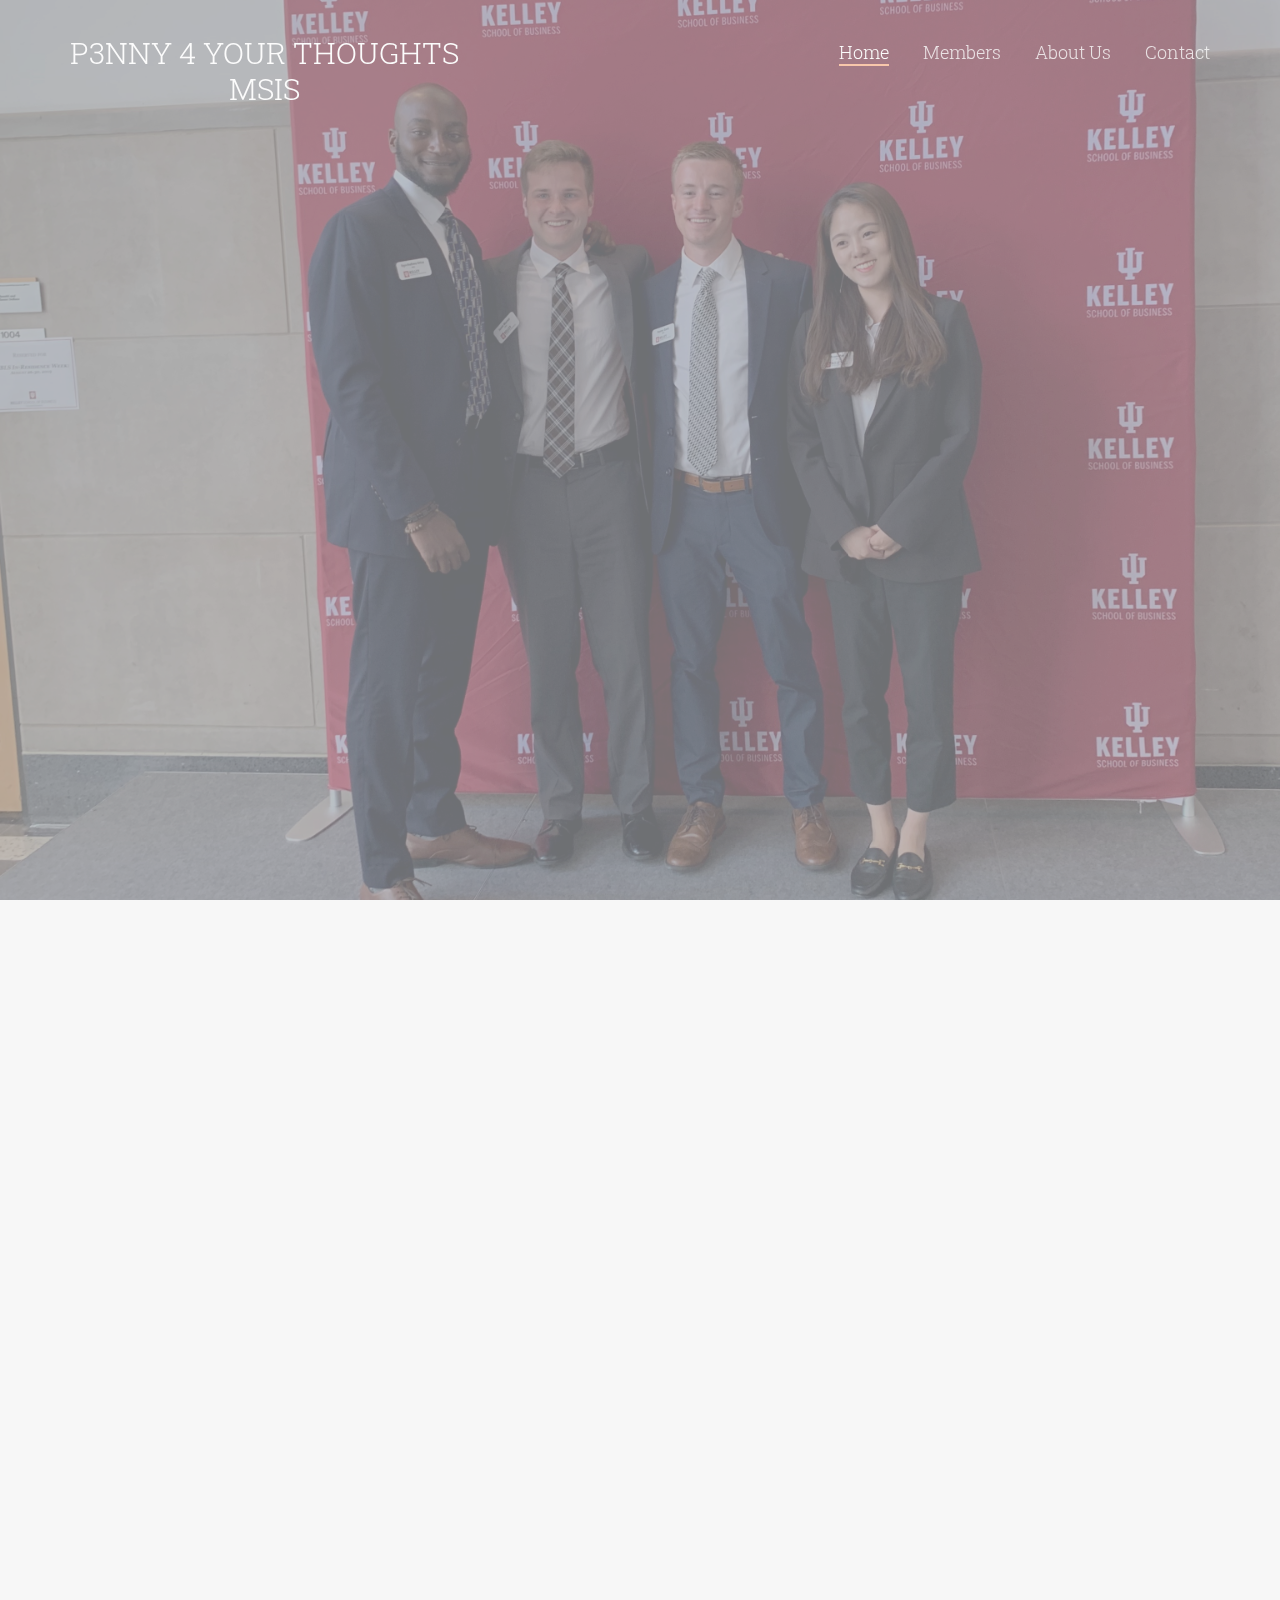
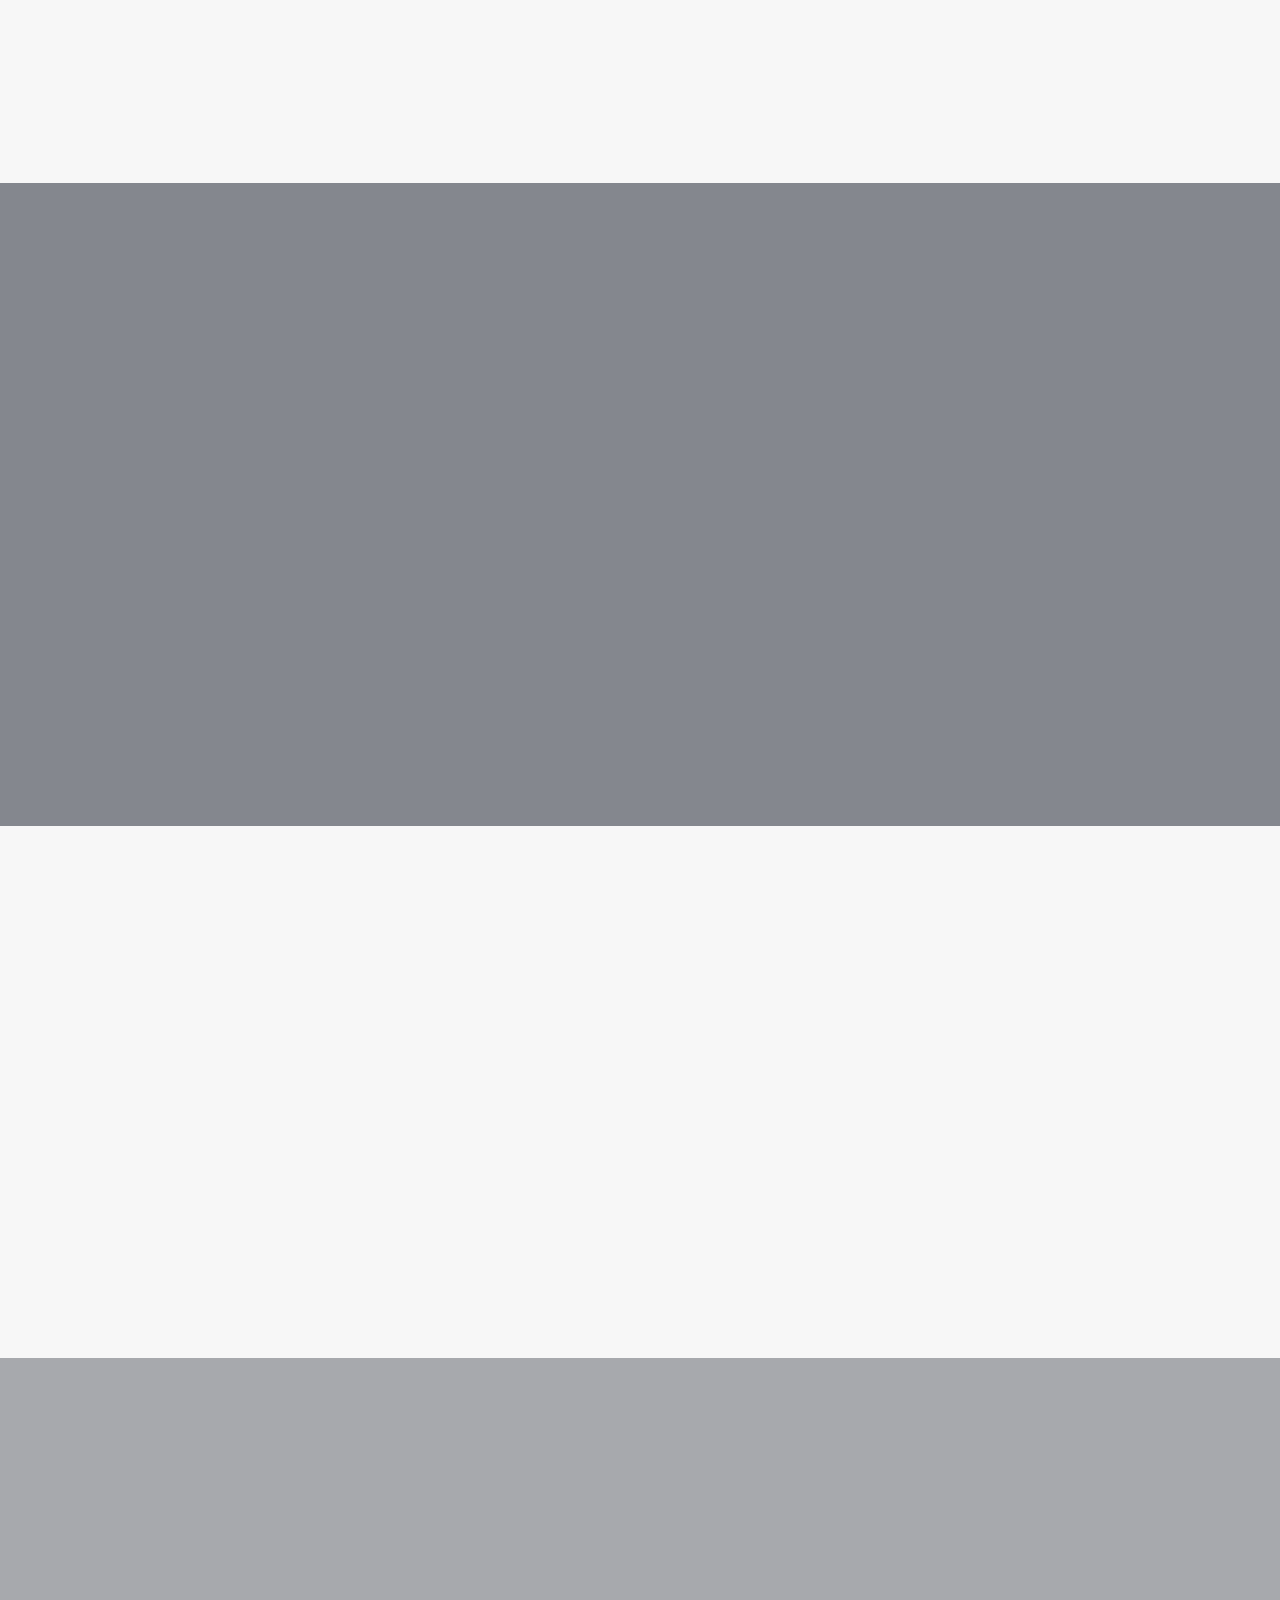
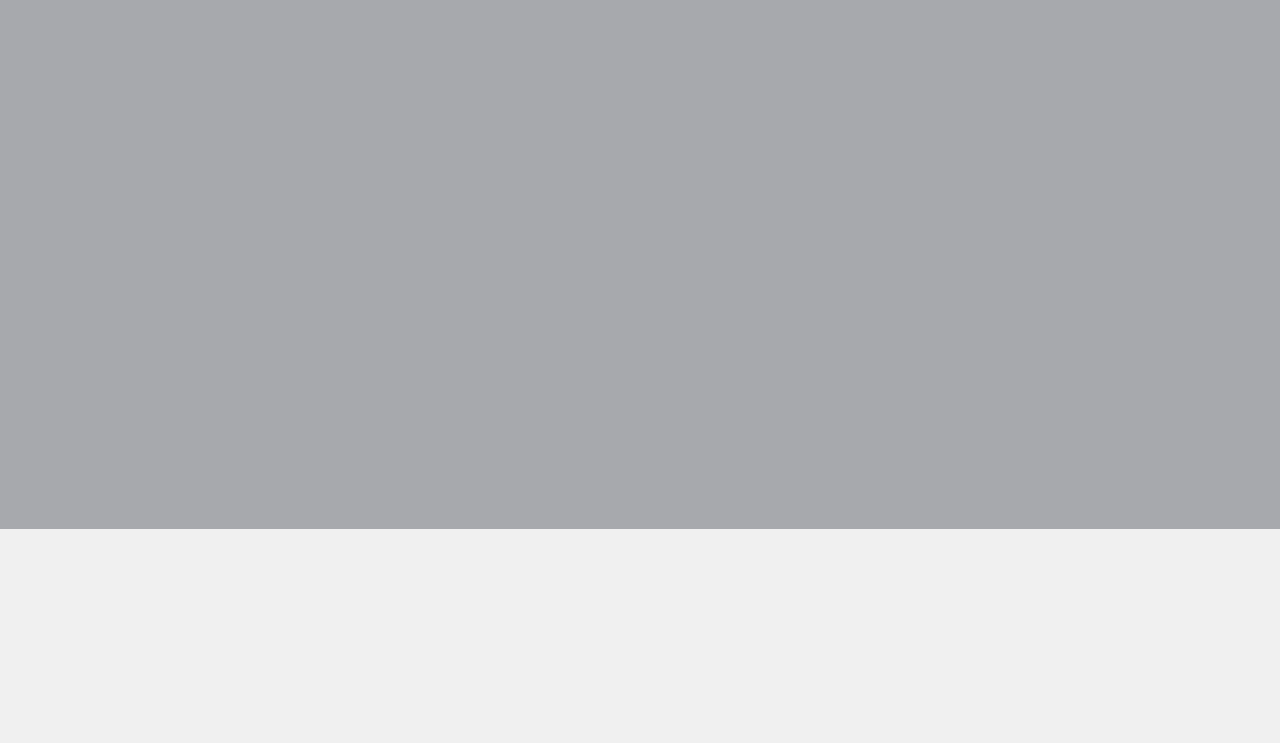
==== commit 48440df1: "Add files via upload" ====
--- a/index.html
+++ b/index.html
@@ -9,9 +9,9 @@
 	<meta http-equiv="X-UA-Compatible" content="IE=edge">
 	<title>P3NNY 4 YOUR THOUGHTS</title>
 	<meta name="viewport" content="width=device-width, initial-scale=1">
-	<meta name="description" content="Free HTML5 Template by FREEHTML5.CO" />
-	<meta name="keywords" content="free html5, free template, free bootstrap, html5, css3, mobile first, responsive" />
-	<meta name="author" content="FREEHTML5.CO" />
+	<meta name="description" content="" />
+	<meta name="keywords" content="" />
+	<meta name="author" content="" />
 
   	<!-- Facebook and Twitter integration -->
 	<meta property="og:title" content=""/>
@@ -102,7 +102,7 @@
 					</div>
 				</div>
 			  	<ul class="slides">
-			   	<li style="background-image: url(images/background.JPG);" data-stellar-background-ratio="0.5"></li>
+			   	<li style="background-image: url(images/background.jpeg);" data-stellar-background-ratio="0.5"></li>
 			  	</ul>
 
 			</div>
@@ -129,10 +129,10 @@
 				<div class="row">
 					<div class="col-md-3 col-sm-3 col-xs-6 col-xxs-12 animate-box">
 						<div class="img-grid">
-							<img src="images/jason.jpg" alt="Free HTML5 template by FREEHTML5.co" class="img-responsive">
-							<a href="" class="transition">
+							<img src="images/jason.jpg" alt="no image" class="img-responsive">
+							<a href="https://www.linkedin.com/in/jasonmurner" class="transition">
 								<div>
-									<span class="fh5co-meta">Personal Photo</span>
+									<span class="fh5co-meta">Click to LinkedIn</span>
 									<h2 class="fh5co-title">Jason Murner</h2>
 								</div>
 							</a>
@@ -141,10 +141,10 @@
 
 					<div class="col-md-3 col-sm-3 col-xs-6 col-xxs-12 animate-box">
 						<div class="img-grid">
-							<img src="images/hunter.jpg" alt="Free HTML5 template by FREEHTML5.co" class="img-responsive">
-							<a href="" class="transition">
+							<img src="images/hunter.jpg" alt="no image" class="img-responsive">
+							<a href="https://www.linkedin.com/in/hunterdavis2/" class="transition">
 								<div>
-									<span class="fh5co-meta">Personal Photo</span>
+									<span class="fh5co-meta">Click to LinkedIn</span>
 									<h2 class="fh5co-title">Hunter Davis</h2>
 								</div>
 							</a>
@@ -153,10 +153,10 @@
 
 					<div class="col-md-3 col-sm-3 col-xs-6 col-xxs-12 animate-box">
 						<div class="img-grid">
-							<img src="images/penny.jpeg" alt="Free HTML5 template by FREEHTML5.co" class="img-responsive">
-							<a href="" class="transition">
+							<img src="images/penny.jpeg" alt="no image" class="img-responsive">
+							<a href="https://www.linkedin.com/in/nipan-penny" class="transition">
 								<div>
-									<span class="fh5co-meta">Personal Photo</span>
+									<span class="fh5co-meta">Click to LinkedIn</span>
 									<h2 class="fh5co-title">Penny Pan</h2>
 								</div>
 							</a>
@@ -165,10 +165,10 @@
 
 					<div class="col-md-3 col-sm-3 col-xs-6 col-xxs-12 animate-box">
 						<div class="img-grid">
-							<img src="images/ugo.jpg" alt="Free HTML5 template by FREEHTML5.co" class="img-responsive">
-							<a href="" class="transition">
+							<img src="images/ugo.jpg" alt="no image" class="img-responsive">
+							<a href="https://www.linkedin.com/in/ugochukwuorizu" class="transition">
 								<div>
-									<span class="fh5co-meta">Personal Photo</span>
+									<span class="fh5co-meta">Click to LinkedIn</span>
 									<h2 class="fh5co-title">Ugo Orizu</h2>
 								</div>
 							</a>
@@ -236,12 +236,24 @@
 			</div>
 		</div>
 
-		<div id="fh5co-testimony" style="background-image: url(images/bottom.jpg);" data-stellar-background-ratio="0.5">
+		<div id="fh5co-testimony" style="background-image: url(images/bottom.jpeg);" data-stellar-background-ratio="0.5">
 			<div class="fh5co-overlay"></div>
 			<div class="container">
 				<div class="row">
 					<div class="flexslider animate-box">
 							<ul class="slides">
+								<li>
+									<blockquote>
+										<p>
+										What We Did
+										<br>
+										<ol style = "color:lightgrey;">
+														<li><a href="files/Team34_EY_Case_2019.pptx" download>EY Case Competition</a></li>
+														<li><a href = "analysis.html">Analysis Report</a></li>
+													</ol>
+										</p>
+									</blockquote>
+								</li>
 								<li>
 									<blockquote>
 										<p>
@@ -253,17 +265,6 @@
 										 				<li>Penny Pan: Bachelor of Science in Informatics</li>
 														<li>Ugo Orizu: Bachelor of Science in Informatics</li>
 													</ul>
-										</p>
-									</blockquote>
-								</li>
-								<li>
-									<blockquote>
-										<p>
-										What We Did
-										<br>
-										<ol style = "color:lightgrey;">
-														<li>EY Case Competition</li>
-													</ol>
 										</p>
 									</blockquote>
 								</li>
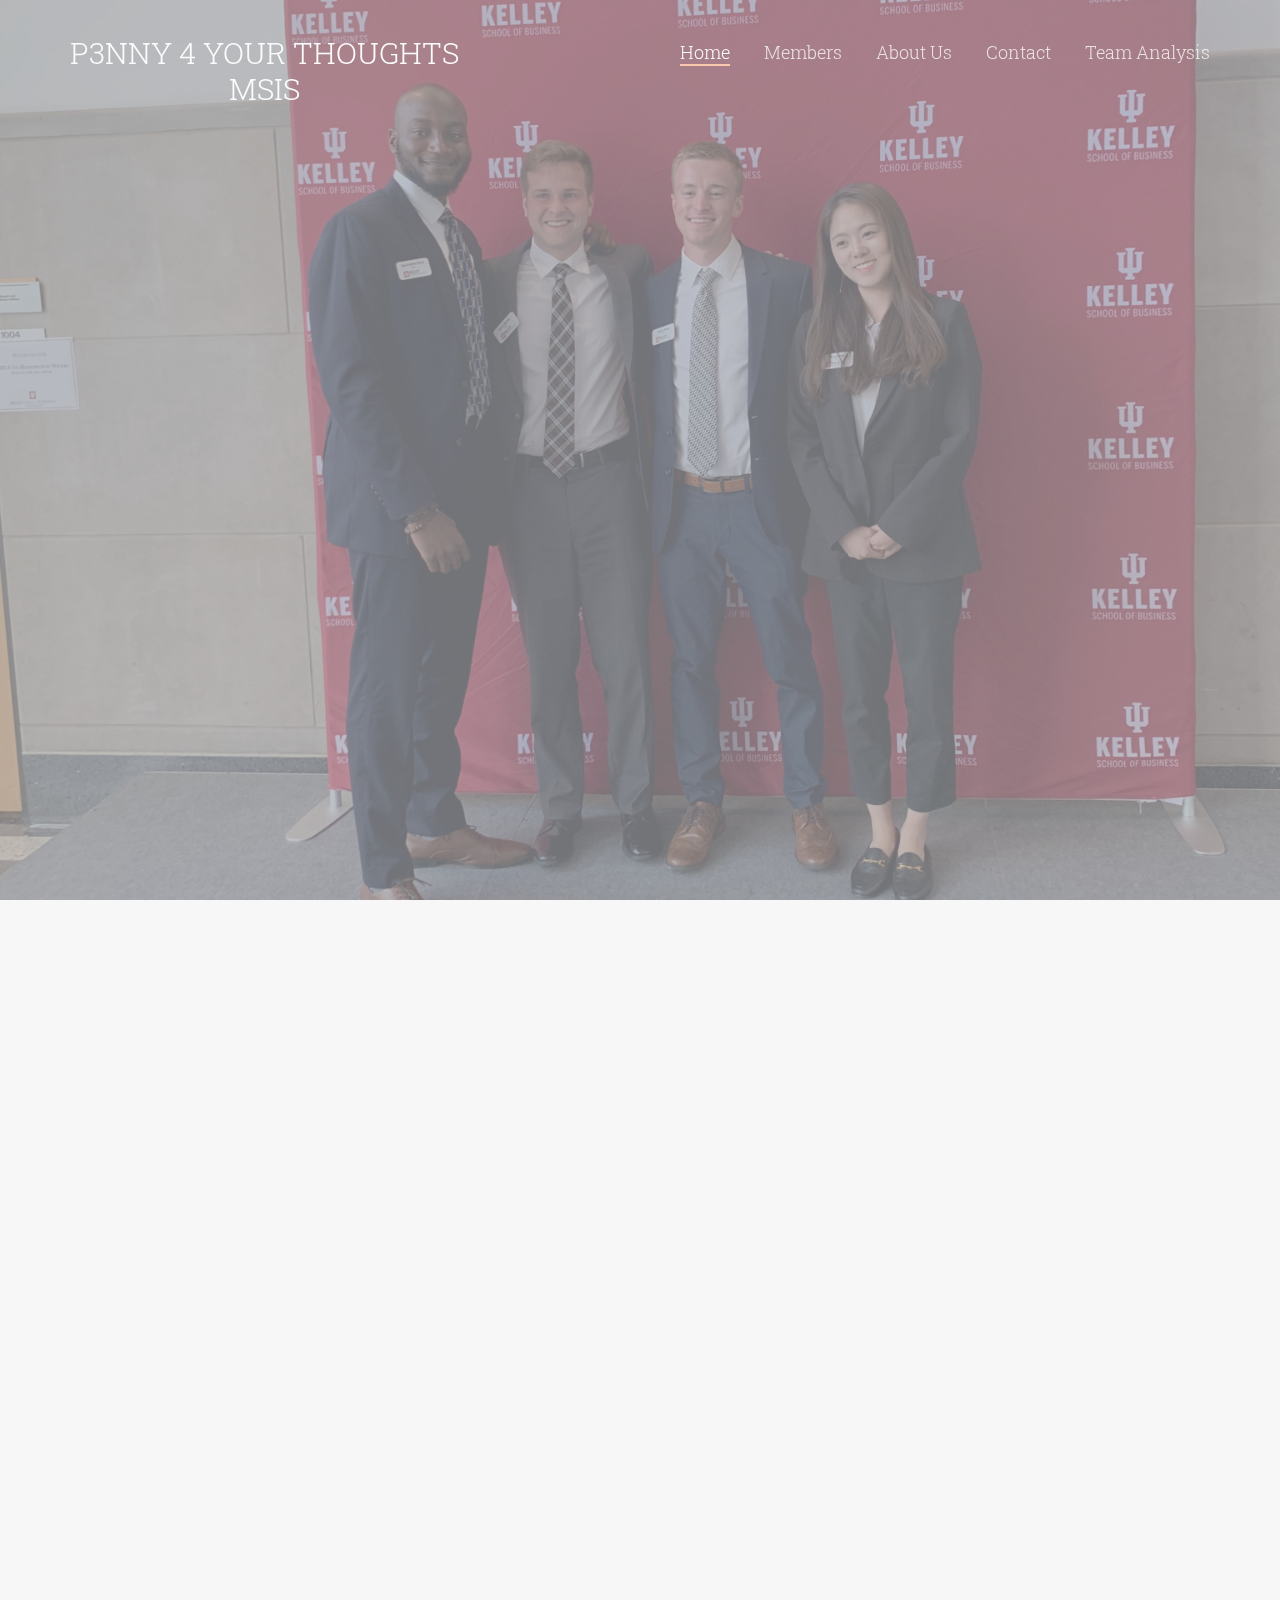
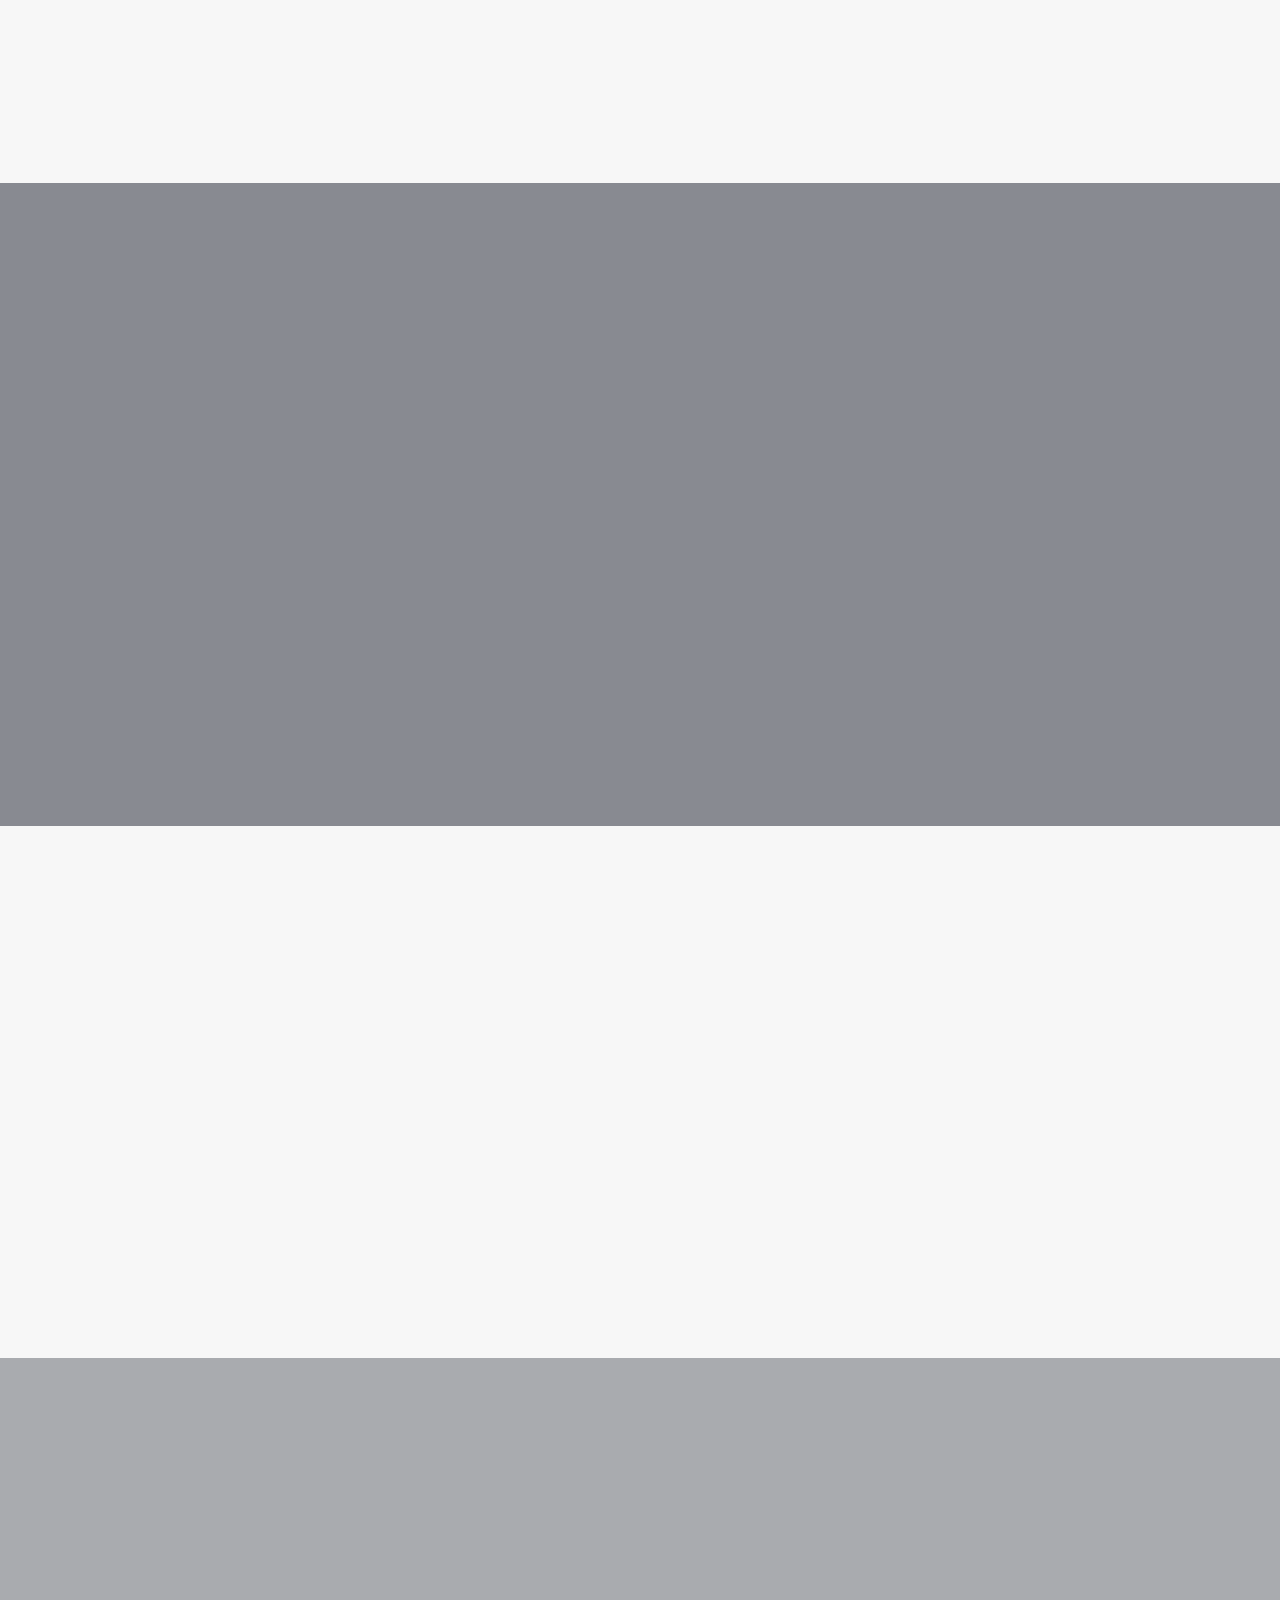
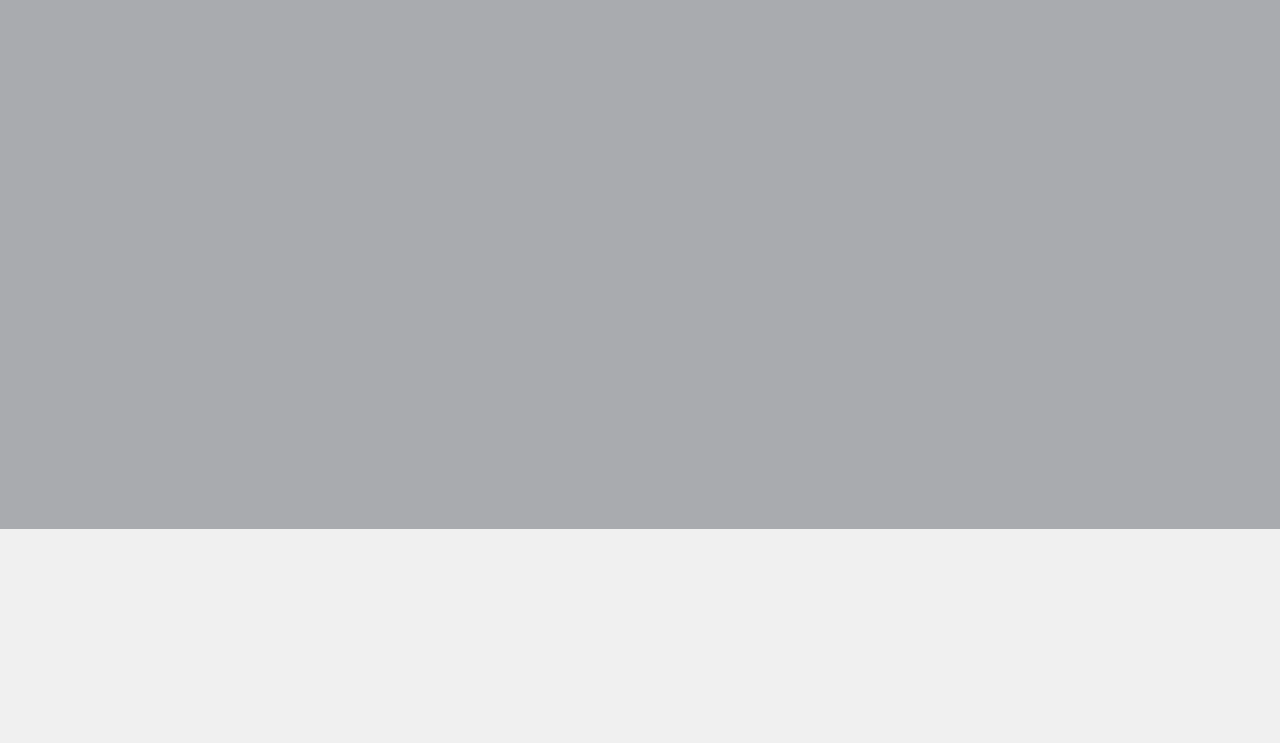
==== commit b373b5dc: "Changes" ====
--- a/index.html
+++ b/index.html
@@ -69,6 +69,7 @@
 					<li><a href="#" data-nav-section="portfolio">Members</a></li>
 					<li><a href="#" data-nav-section="about">About Us</a></li>
 					<li><a href="#" data-nav-section="contact">Contact</a></li>
+					<li><a href="analysis.html" data-nav-section="analysis">Team Analysis</a></li>
 				</ul>
 			</nav>
 		</div>
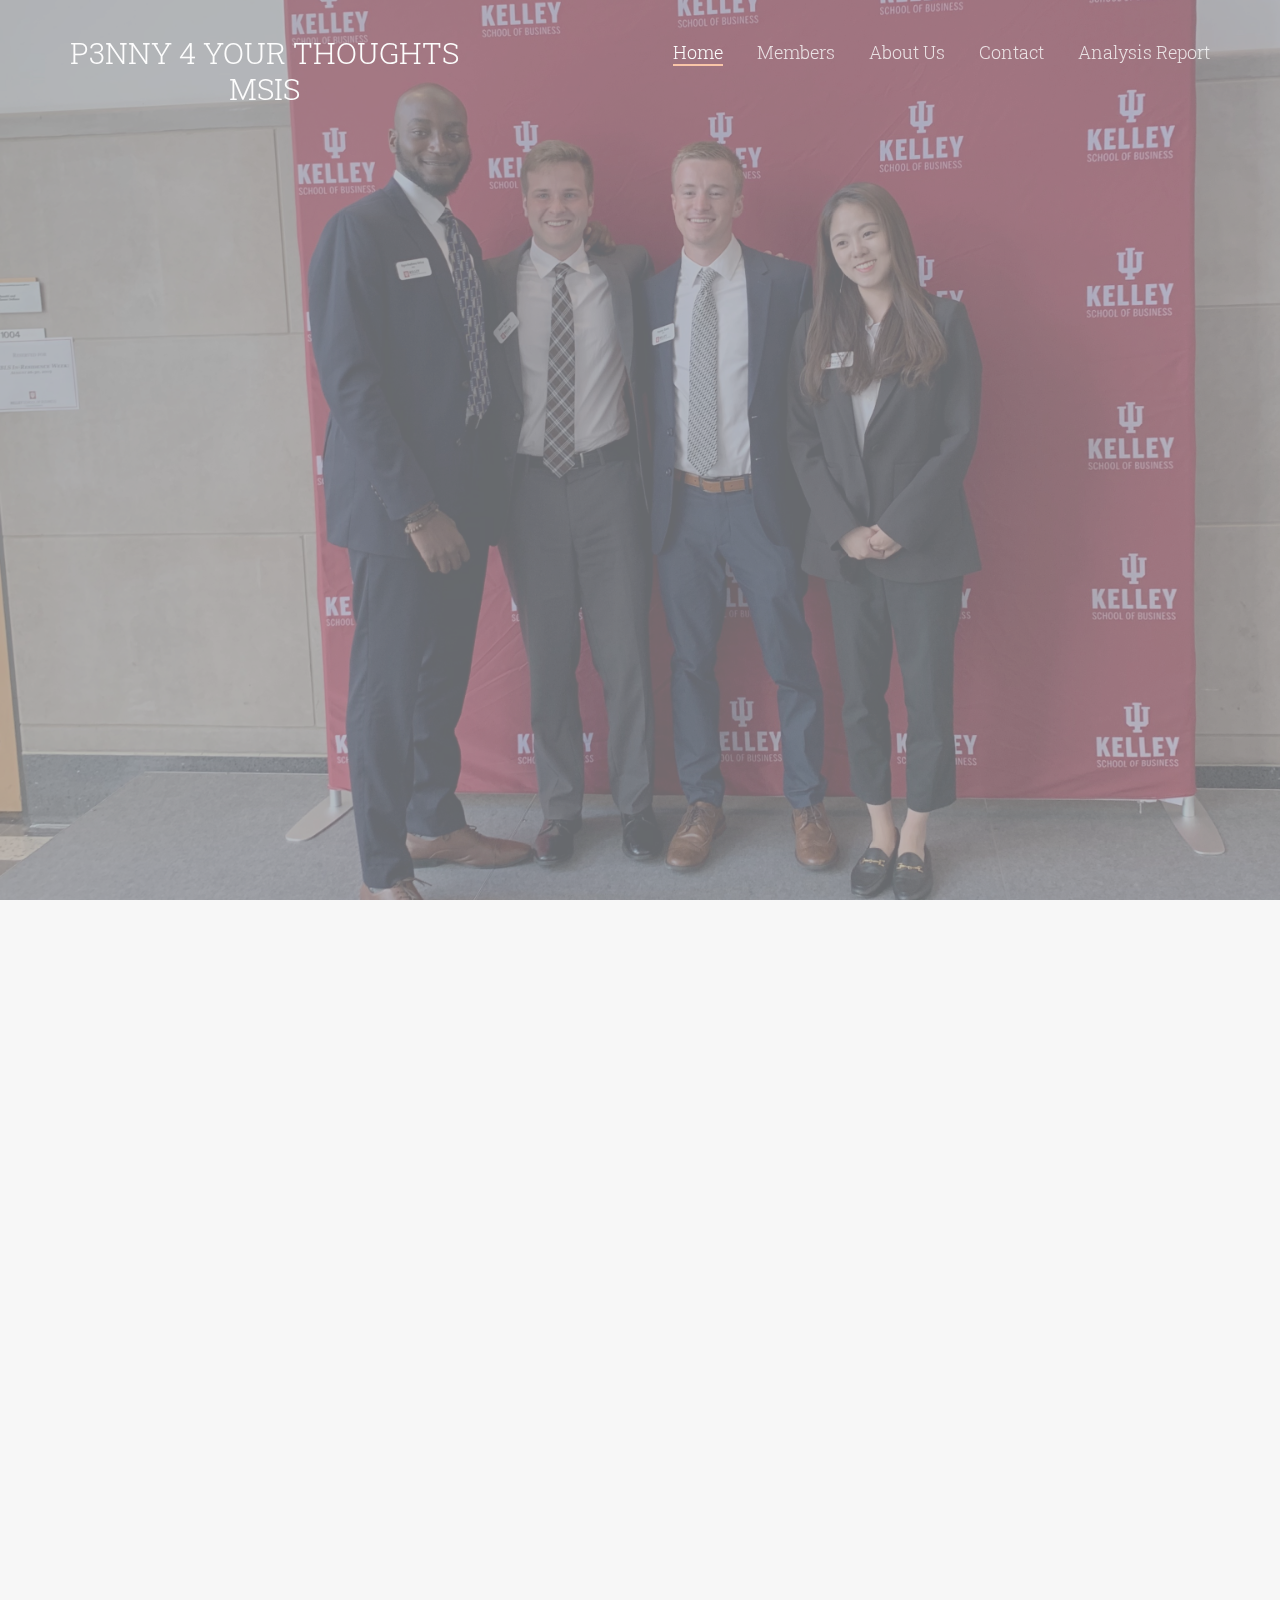
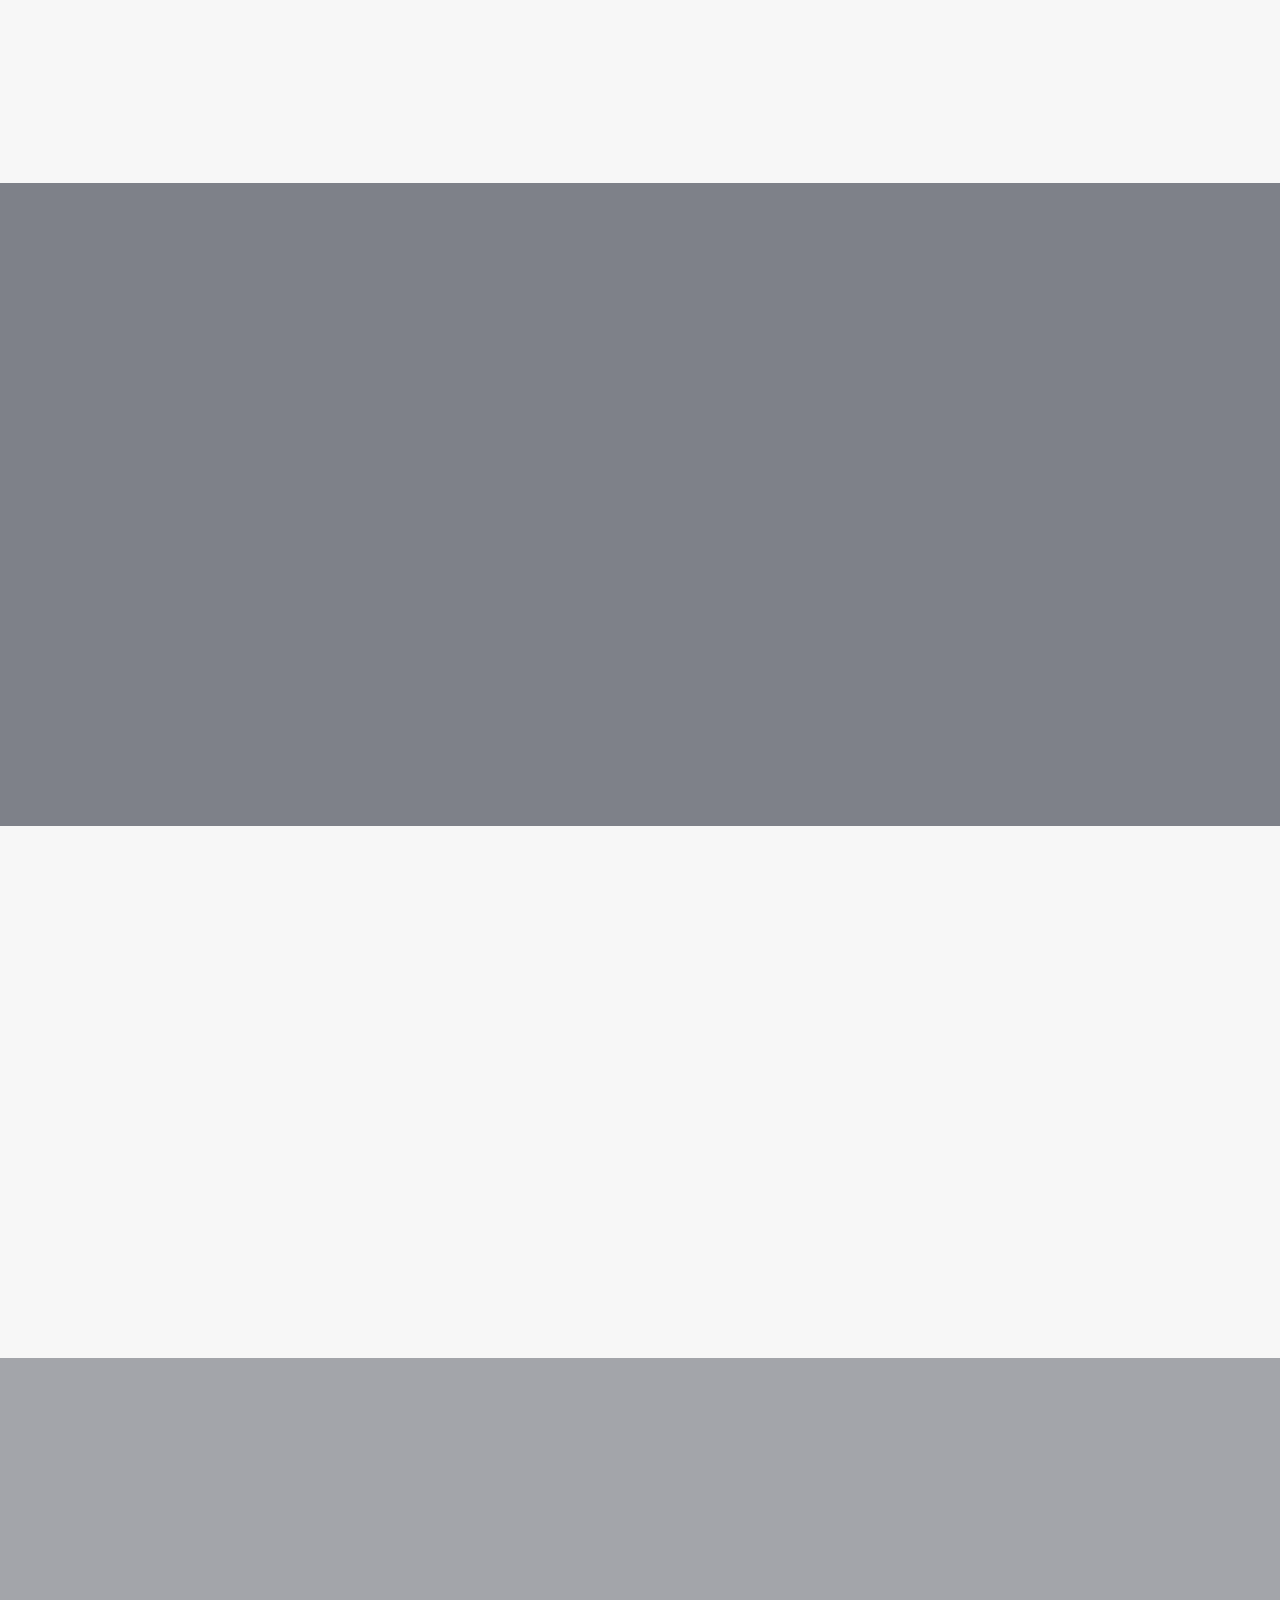
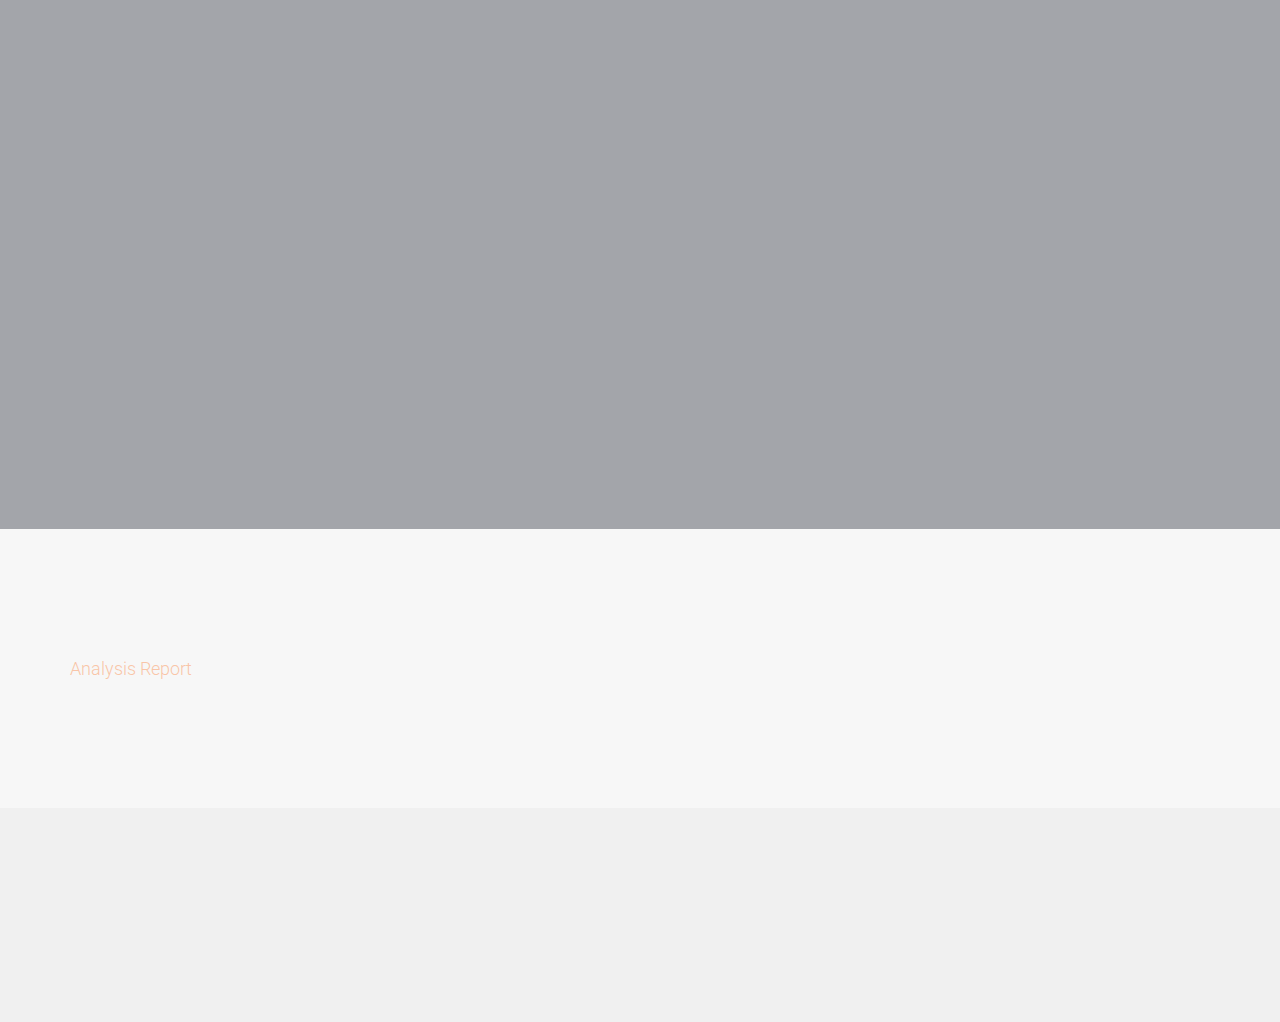
==== commit 97625c7d: "more changes" ====
--- a/index.html
+++ b/index.html
@@ -69,7 +69,7 @@
 					<li><a href="#" data-nav-section="portfolio">Members</a></li>
 					<li><a href="#" data-nav-section="about">About Us</a></li>
 					<li><a href="#" data-nav-section="contact">Contact</a></li>
-					<li><a href="analysis.html" data-nav-section="analysis">Team Analysis</a></li>
+					<li><a href="#" data-nav-section="analysis">Analysis Report</a></li>
 				</ul>
 			</nav>
 		</div>
@@ -291,7 +291,11 @@
 				</div>
 			</div>
 		</div>
-
+<div id="fh5co-contact" data-section="analysis">
+	<div class="container"
+<li><a href = "analysis.html">Analysis Report</a></li>
+	</div>
+</div>
 		<div id="fh5co-footer">
 			<div class="container">
 				<div class="row">
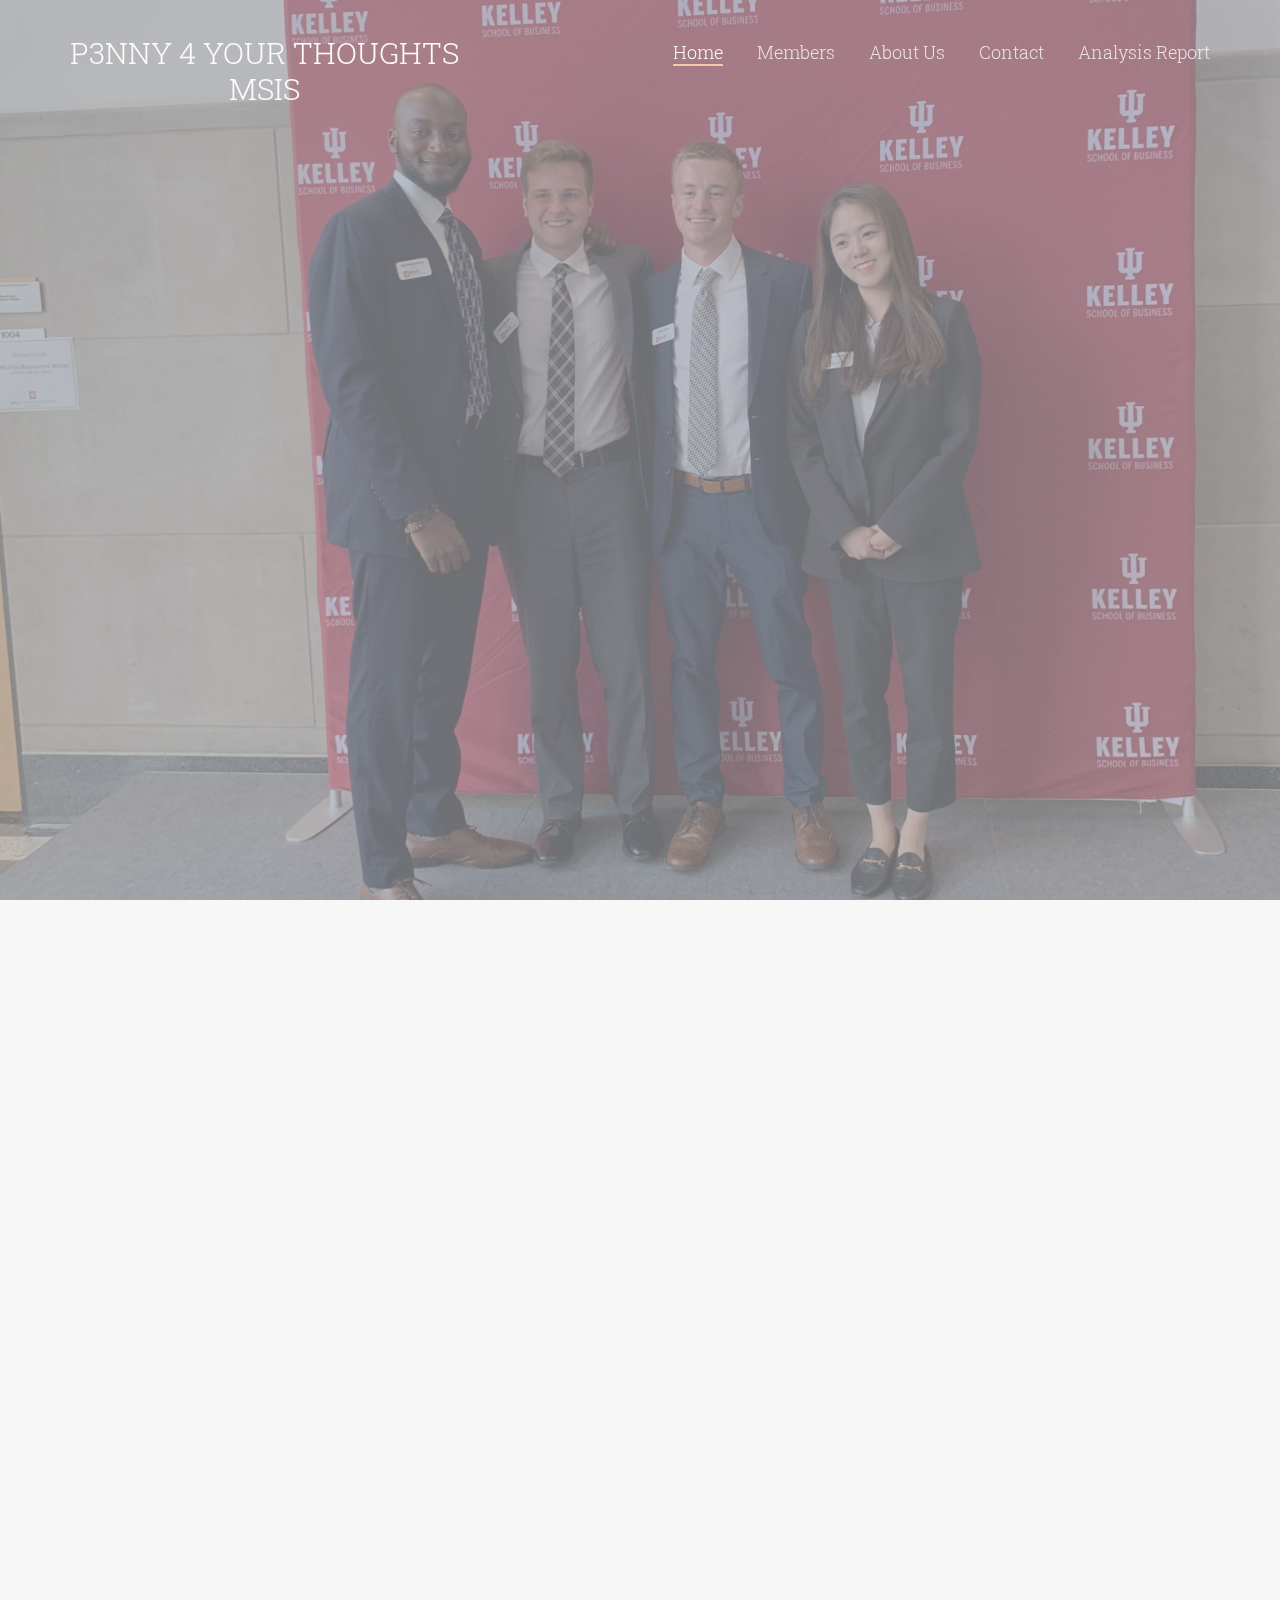
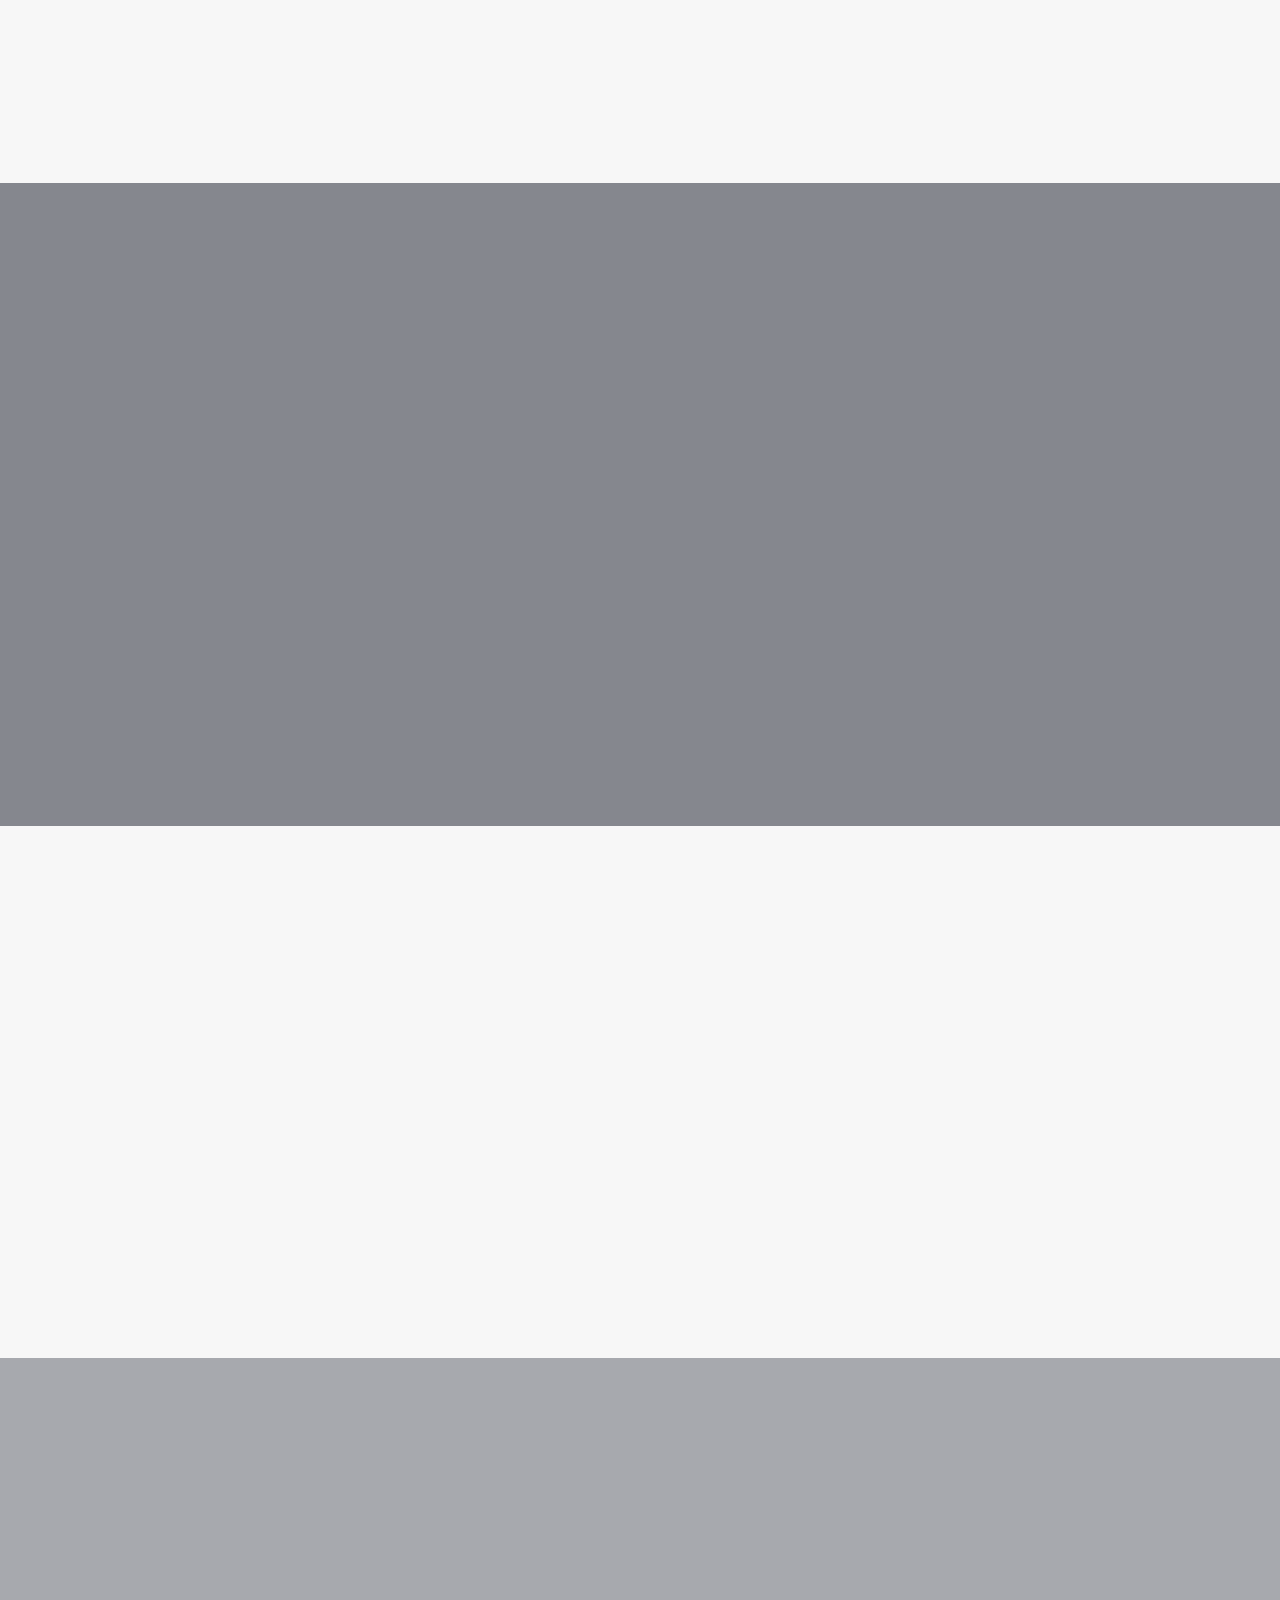
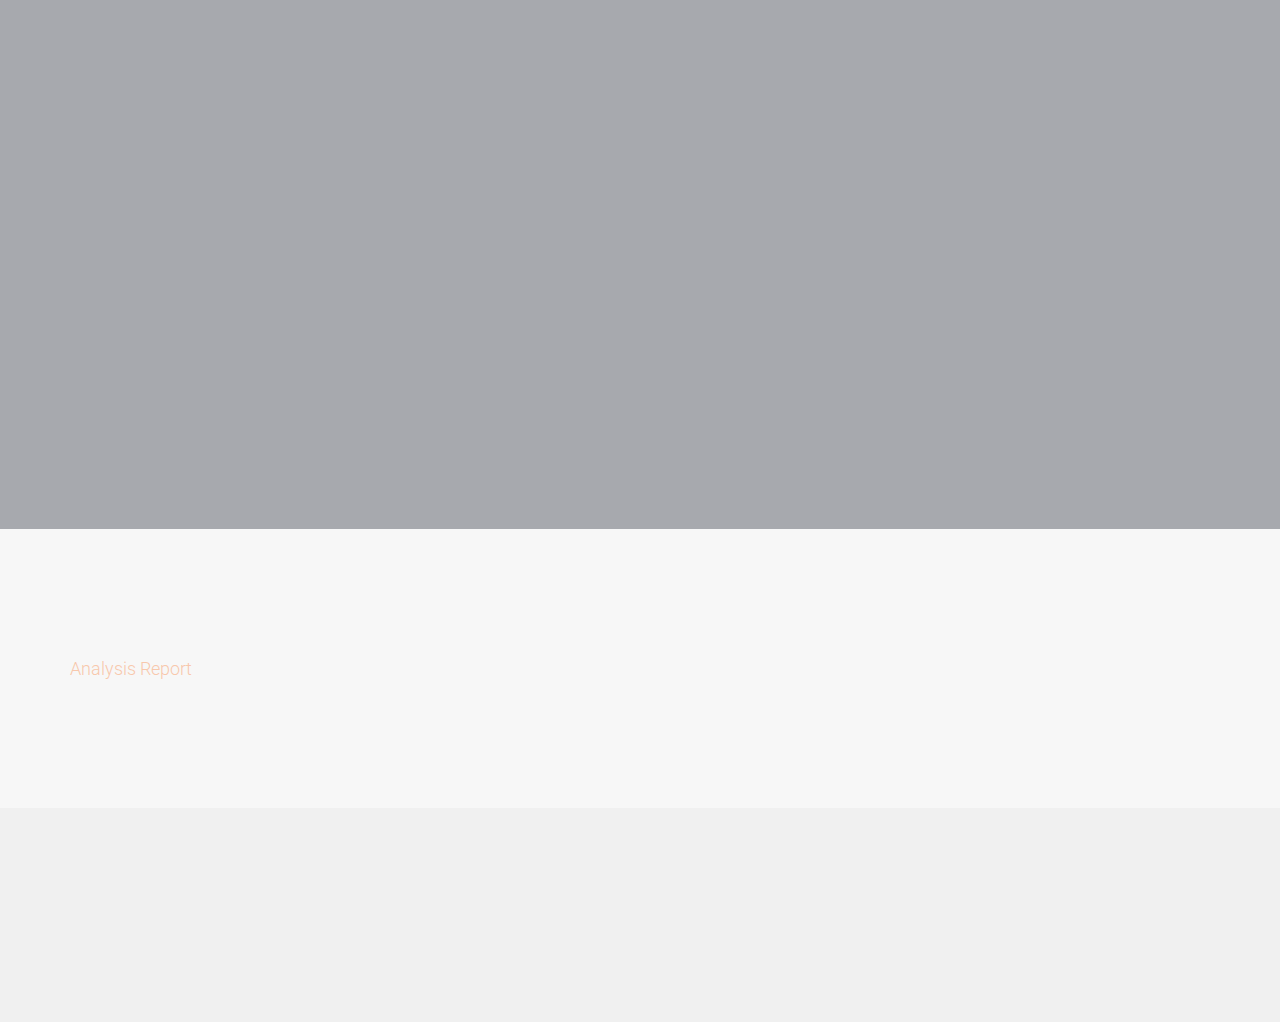
==== commit effca70f: "Science" ====
--- a/index.html
+++ b/index.html
@@ -261,7 +261,7 @@
 										<b>Our Background</b>
 										<br>
 										<ul style="color:darkgrey;">
-										 				<li>Jason Murner: Bachelor of Art in Economic Consulting</li>
+										 				<li>Jason Murner: Bachelor of Science in Economic Consulting</li>
 										 				<li>Hunter Davis: Bachelor of Science in Information System & Business Analyst</li>
 										 				<li>Penny Pan: Bachelor of Science in Informatics</li>
 														<li>Ugo Orizu: Bachelor of Science in Informatics</li>
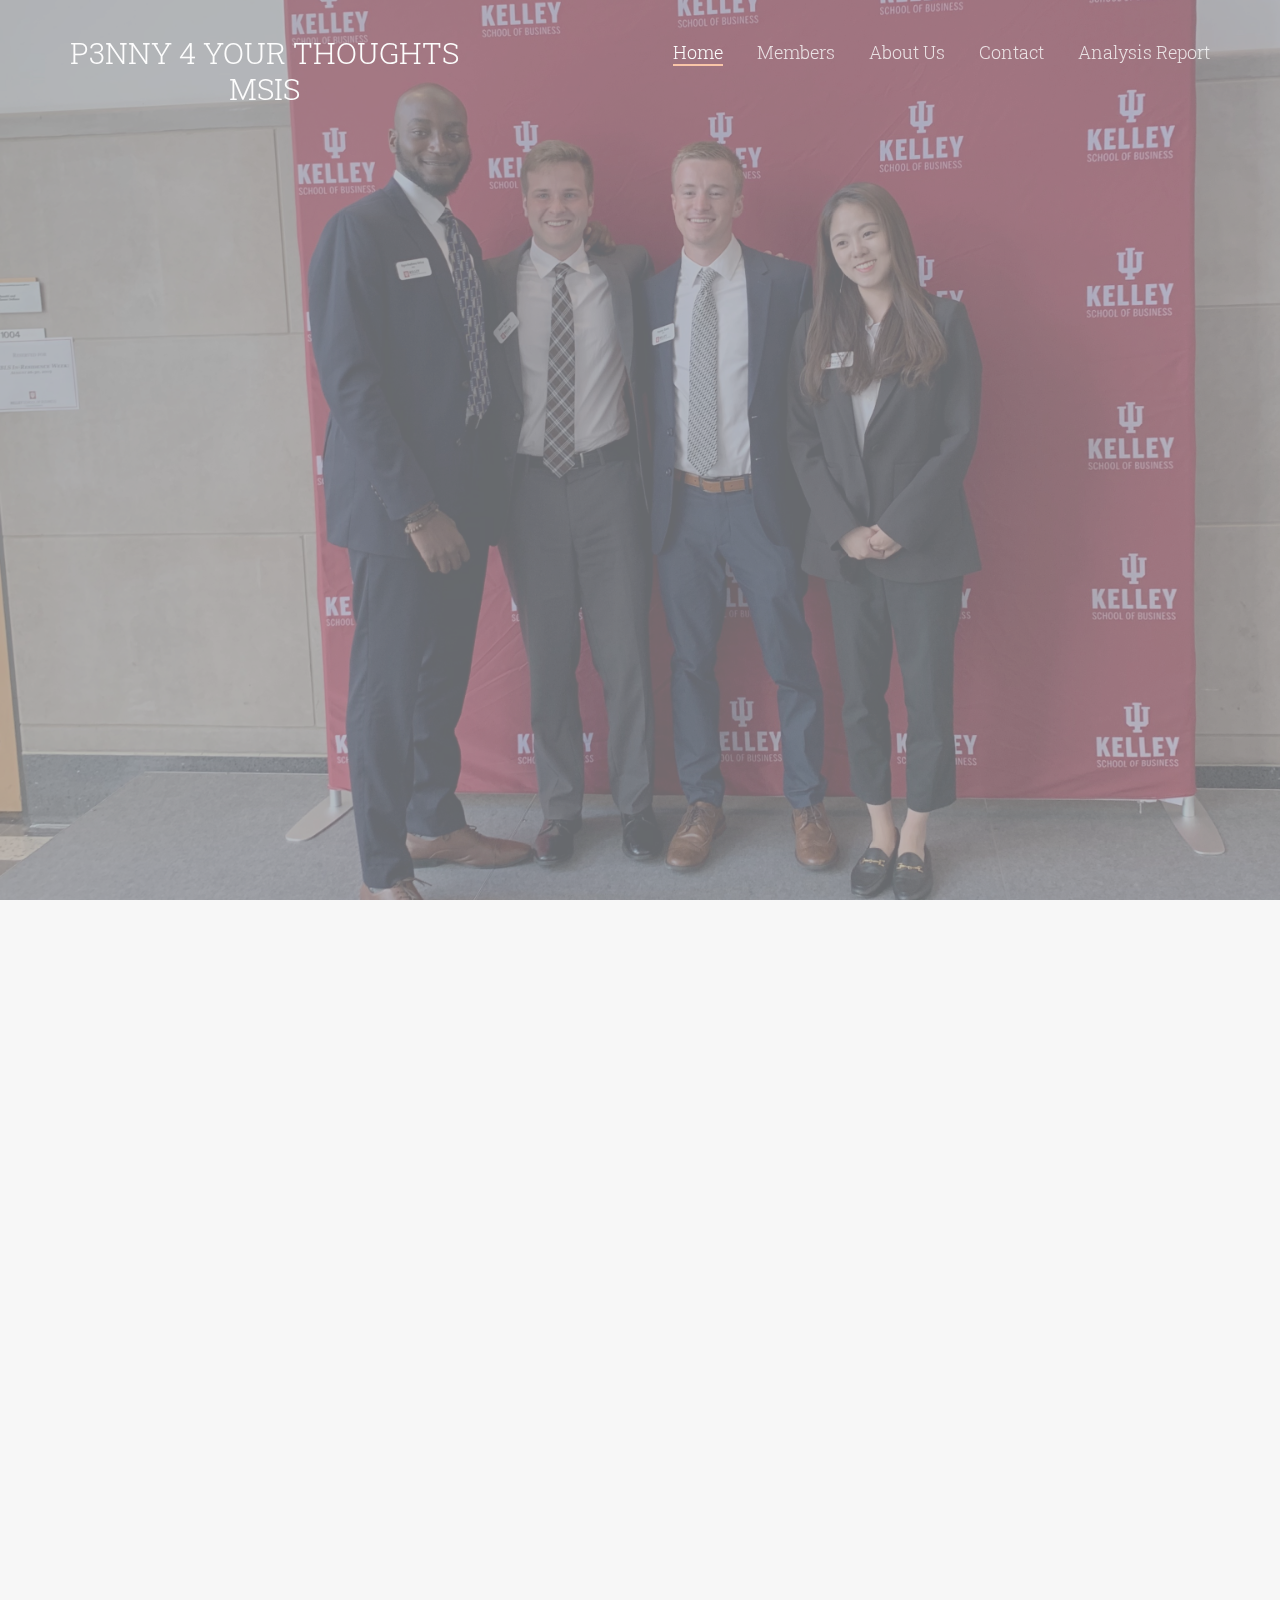
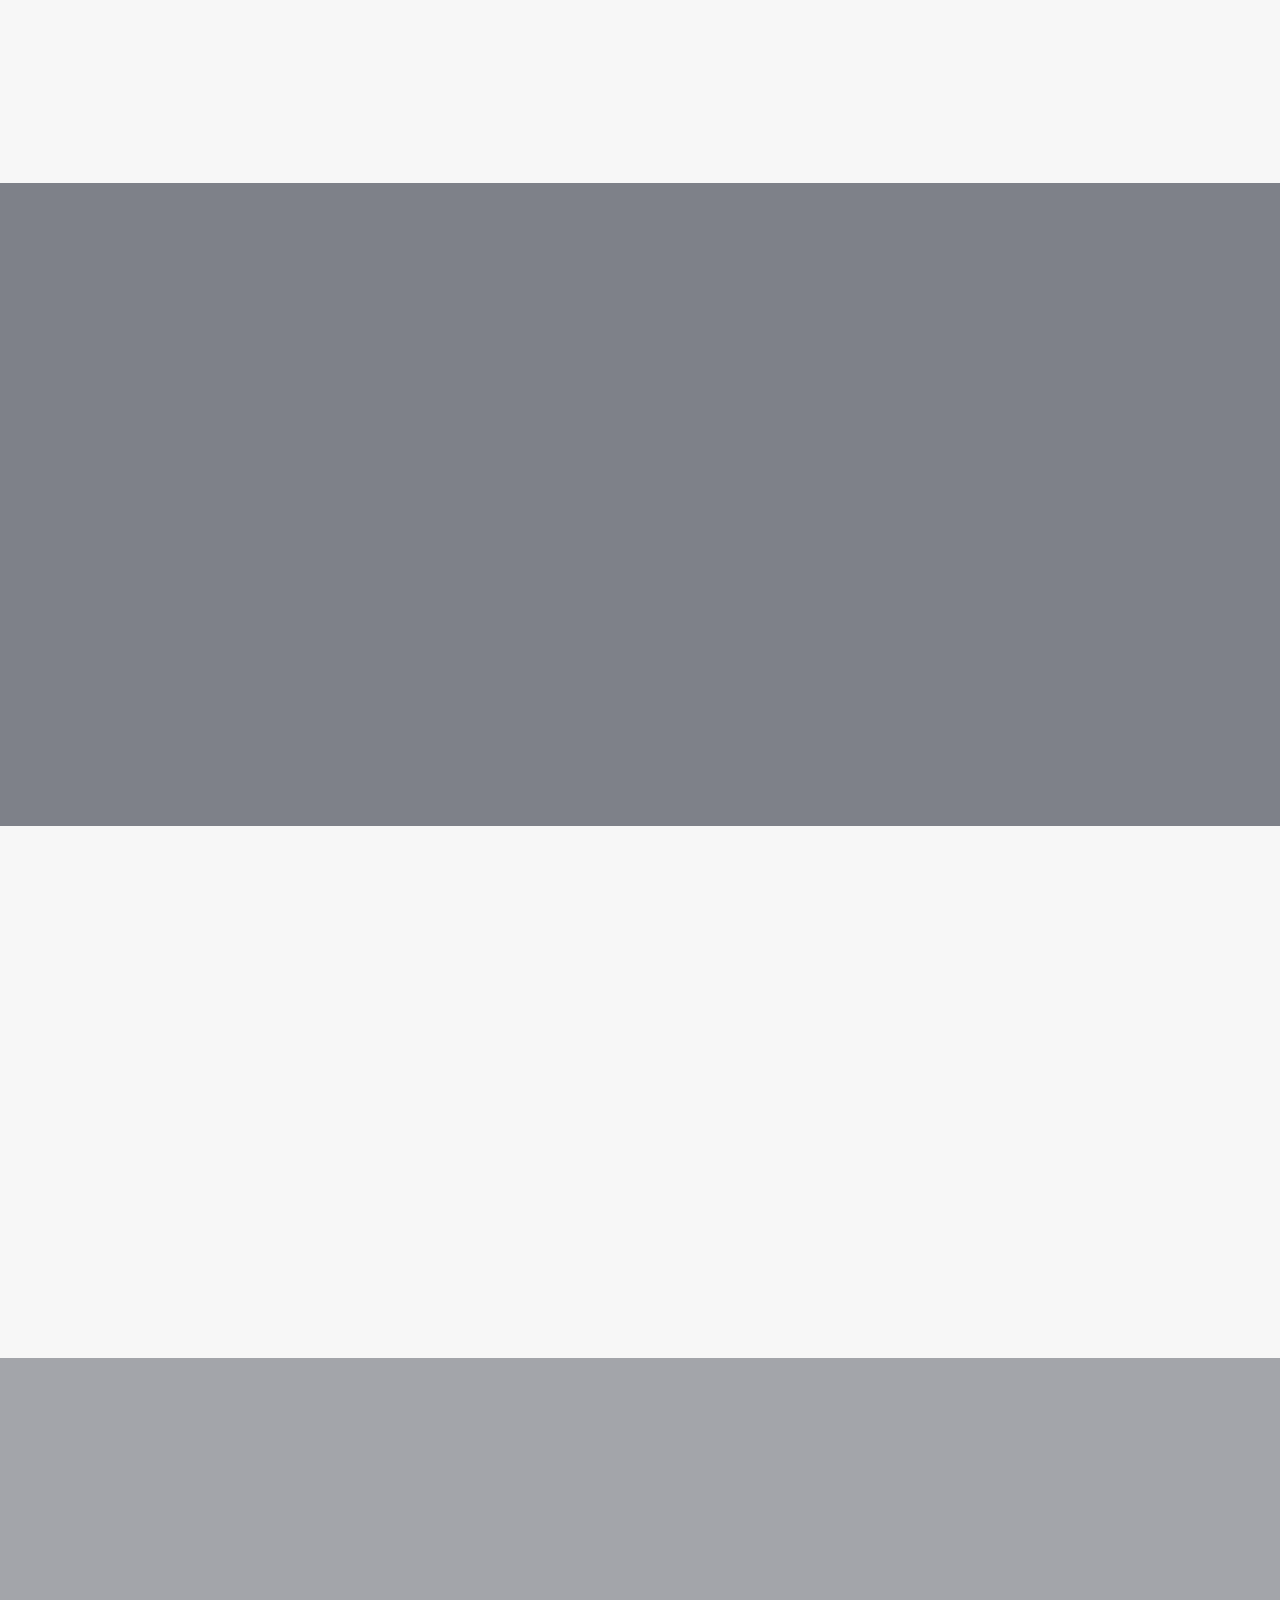
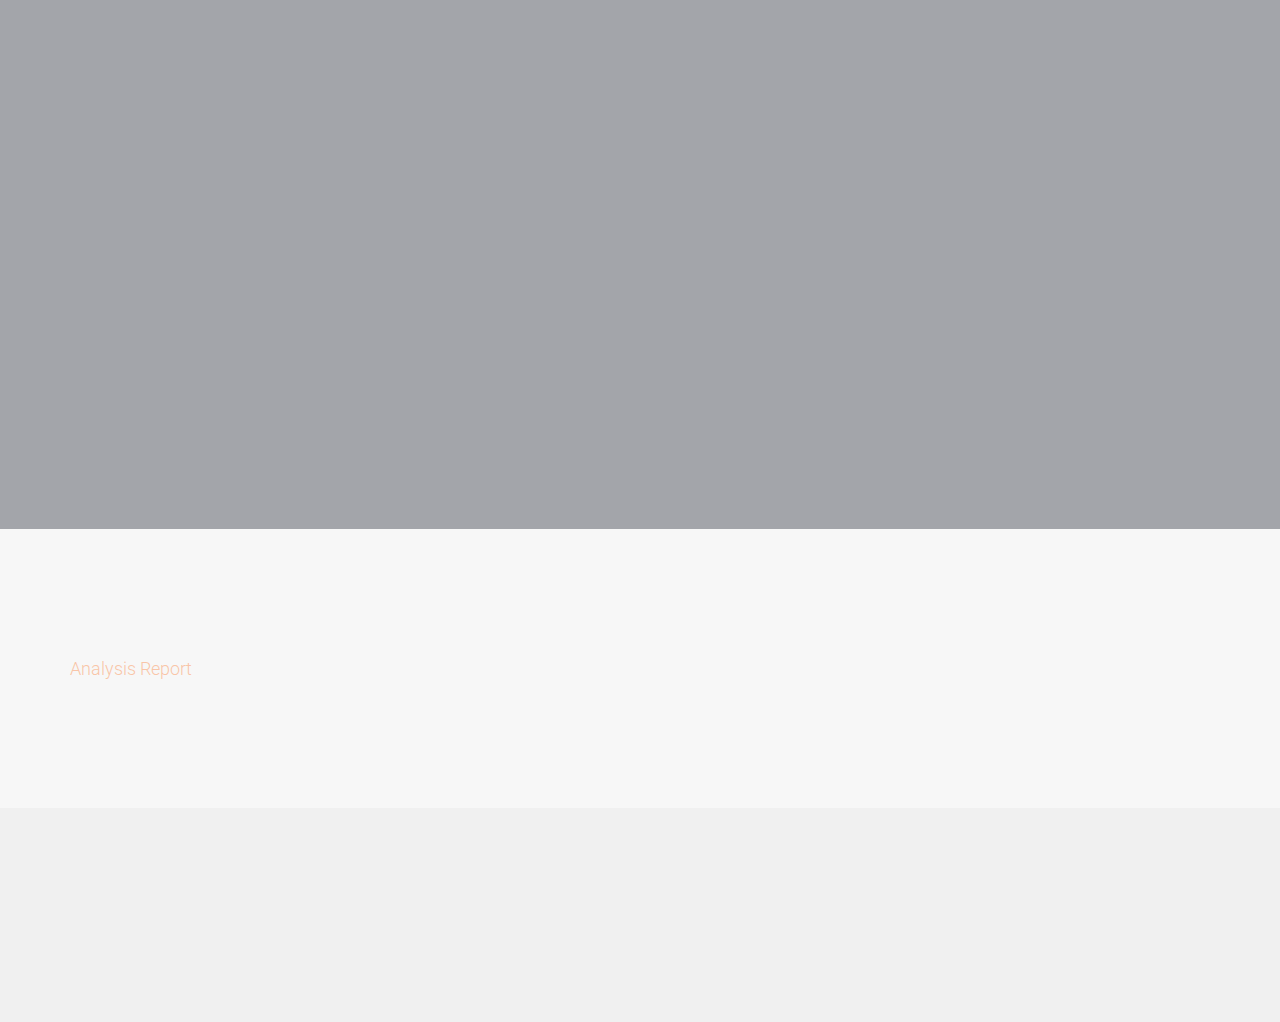
==== commit fdf64f2d: "changes" ====
--- a/index.html
+++ b/index.html
@@ -262,7 +262,7 @@
 										<br>
 										<ul style="color:darkgrey;">
 										 				<li>Jason Murner: Bachelor of Science in Economic Consulting</li>
-										 				<li>Hunter Davis: Bachelor of Science in Information System & Business Analyst</li>
+										 				<li>Hunter Davis: Bachelor of Science in Information Systems & Business Analytics</li>
 										 				<li>Penny Pan: Bachelor of Science in Informatics</li>
 														<li>Ugo Orizu: Bachelor of Science in Informatics</li>
 													</ul>
